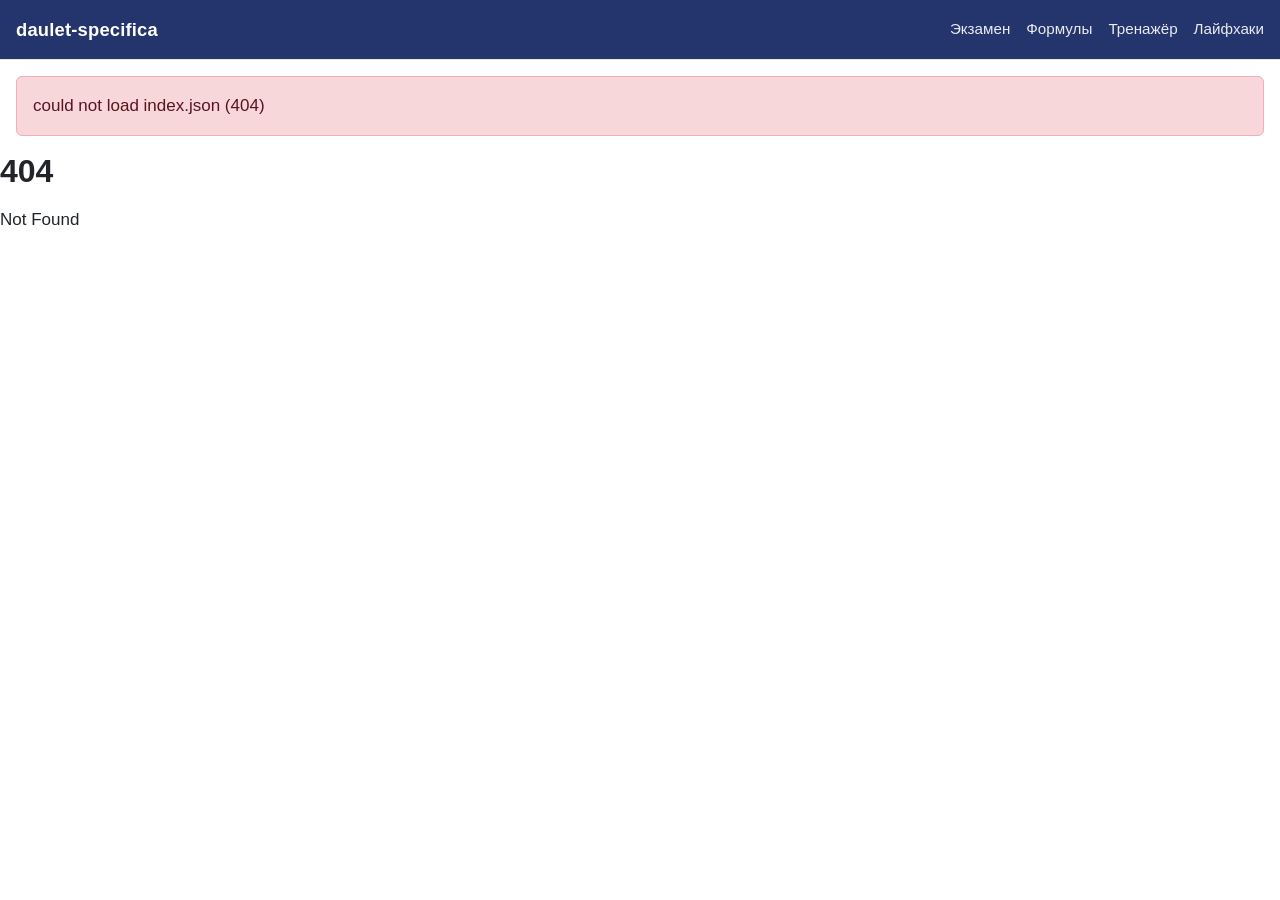
==== index.html @ d4ef64df "Publish site" ====
<!doctype html>
<html lang="en" data-theme="light">
  <head>
    <meta charset="utf-8" />
    <meta name="viewport" content="width=device-width, initial-scale=1" />
    <link rel="icon" href="./favicon.svg" />
    <!-- Link previews (Discord, Telegram…). Crawlers don't run JS, so these live here, not in
         <svelte:head>. PUBLIC_OG_IMAGE is static/og-image.png's absolute URL, set at build; left
         empty (as in local builds), the prerender crawler skips it. -->
    <meta property="og:type" content="website" />
    <meta property="og:title" content="daulet-specifica" />
    <meta property="og:image" content="https://kainar24.github.io/daulet-specifica/og-image.png" />
    <meta property="og:image:width" content="512" />
    <meta property="og:image:height" content="512" />
    <meta name="twitter:card" content="summary" />
    <link href="./_app/immutable/entry/start.QnSWye9I.js" rel="modulepreload">
		<link href="./_app/immutable/chunks/Dwfw7qOH.js" rel="modulepreload">
		<link href="./_app/immutable/chunks/CNjEjHA9.js" rel="modulepreload">
		<link href="./_app/immutable/entry/app.BD55hgp5.js" rel="modulepreload">
		<link href="./_app/immutable/chunks/xihTtKlq.js" rel="modulepreload">
		<link href="./_app/immutable/nodes/0.CgSrofil.js" rel="modulepreload">
		<link href="./_app/immutable/chunks/RUrLkUuN.js" rel="modulepreload">
		<link href="./_app/immutable/chunks/Dosb0t3t.js" rel="modulepreload">
		<link href="./_app/immutable/nodes/2.zopJd5IR.js" rel="modulepreload">
		<link href="./_app/immutable/chunks/DKCl7ikB.js" rel="modulepreload">
		<link href="./_app/immutable/chunks/DTXL7xUx.js" rel="modulepreload">
		<link href="./_app/immutable/chunks/BhuxrVFD.js" rel="modulepreload">
		<link href="./_app/immutable/chunks/C0cjM89F.js" rel="modulepreload">
		
		<link href="./_app/immutable/assets/0.ljXB4p6k.css" rel="stylesheet">
		<link href="./_app/immutable/assets/Page.CqtjilkD.css" rel="stylesheet">
		<link href="./_app/immutable/assets/2.F4oOPaHE.css" rel="stylesheet">
  </head>
  <body class="pt-theme-moodle" data-sveltekit-preload-data="hover">
    <div style="display: contents">
			<script>
				{
					__sveltekit_1436859 = {
						base: new URL(".", location).pathname.slice(0, -1),
						assets: "/daulet-specifica"
					};

					const element = document.currentScript.parentElement;

					Promise.all([
						import("./_app/immutable/entry/start.QnSWye9I.js"),
						import("./_app/immutable/entry/app.BD55hgp5.js")
					]).then(([kit, app]) => {
						kit.start(app, element);
					});
				}
			</script>
		</div>
  </body>
</html>
---- _app/immutable/assets/0.ljXB4p6k.css ----
@font-face{font-display:block;font-family:KaTeX_AMS;font-style:normal;font-weight:400;src:url(./KaTeX_AMS-Regular.BQhdFMY1.woff2)format("woff2"),url(./KaTeX_AMS-Regular.DMm9YOAa.woff)format("woff"),url(./KaTeX_AMS-Regular.DRggAlZN.ttf)format("truetype")}@font-face{font-display:block;font-family:KaTeX_Caligraphic;font-style:normal;font-weight:700;src:url(./KaTeX_Caligraphic-Bold.Dq_IR9rO.woff2)format("woff2"),url(./KaTeX_Caligraphic-Bold.BEiXGLvX.woff)format("woff"),url(./KaTeX_Caligraphic-Bold.ATXxdsX0.ttf)format("truetype")}@font-face{font-display:block;font-family:KaTeX_Caligraphic;font-style:normal;font-weight:400;src:url(./KaTeX_Caligraphic-Regular.Di6jR-x-.woff2)format("woff2"),url(./KaTeX_Caligraphic-Regular.CTRA-rTL.woff)format("woff"),url(./KaTeX_Caligraphic-Regular.wX97UBjC.ttf)format("truetype")}@font-face{font-display:block;font-family:KaTeX_Fraktur;font-style:normal;font-weight:700;src:url(./KaTeX_Fraktur-Bold.CL6g_b3V.woff2)format("woff2"),url(./KaTeX_Fraktur-Bold.BsDP51OF.woff)format("woff"),url(./KaTeX_Fraktur-Bold.BdnERNNW.ttf)format("truetype")}@font-face{font-display:block;font-family:KaTeX_Fraktur;font-style:normal;font-weight:400;src:url(./KaTeX_Fraktur-Regular.CTYiF6lA.woff2)format("woff2"),url(./KaTeX_Fraktur-Regular.Dxdc4cR9.woff)format("woff"),url(./KaTeX_Fraktur-Regular.CB_wures.ttf)format("truetype")}@font-face{font-display:block;font-family:KaTeX_Main;font-style:normal;font-weight:700;src:url(./KaTeX_Main-Bold.Cx986IdX.woff2)format("woff2"),url(./KaTeX_Main-Bold.Jm3AIy58.woff)format("woff"),url(./KaTeX_Main-Bold.waoOVXN0.ttf)format("truetype")}@font-face{font-display:block;font-family:KaTeX_Main;font-style:italic;font-weight:700;src:url(./KaTeX_Main-BoldItalic.DxDJ3AOS.woff2)format("woff2"),url(./KaTeX_Main-BoldItalic.SpSLRI95.woff)format("woff"),url(./KaTeX_Main-BoldItalic.DzxPMmG6.ttf)format("truetype")}@font-face{font-display:block;font-family:KaTeX_Main;font-style:italic;font-weight:400;src:url(./KaTeX_Main-Italic.NWA7e6Wa.woff2)format("woff2"),url(./KaTeX_Main-Italic.BMLOBm91.woff)format("woff"),url(./KaTeX_Main-Italic.3WenGoN9.ttf)format("truetype")}@font-face{font-display:block;font-family:KaTeX_Main;font-style:normal;font-weight:400;src:url(./KaTeX_Main-Regular.B22Nviop.woff2)format("woff2"),url(./KaTeX_Main-Regular.Dr94JaBh.woff)format("woff"),url(./KaTeX_Main-Regular.ypZvNtVU.ttf)format("truetype")}@font-face{font-display:block;font-family:KaTeX_Math;font-style:italic;font-weight:700;src:url(./KaTeX_Math-BoldItalic.CZnvNsCZ.woff2)format("woff2"),url(./KaTeX_Math-BoldItalic.iY-2wyZ7.woff)format("woff"),url(./KaTeX_Math-BoldItalic.B3XSjfu4.ttf)format("truetype")}@font-face{font-display:block;font-family:KaTeX_Math;font-style:italic;font-weight:400;src:url(./KaTeX_Math-Italic.t53AETM-.woff2)format("woff2"),url(./KaTeX_Math-Italic.DA0__PXp.woff)format("woff"),url(./KaTeX_Math-Italic.flOr_0UB.ttf)format("truetype")}@font-face{font-display:block;font-family:KaTeX_SansSerif;font-style:normal;font-weight:700;src:url(./KaTeX_SansSerif-Bold.D1sUS0GD.woff2)format("woff2"),url(./KaTeX_SansSerif-Bold.DbIhKOiC.woff)format("woff"),url(./KaTeX_SansSerif-Bold.CFMepnvq.ttf)format("truetype")}@font-face{font-display:block;font-family:KaTeX_SansSerif;font-style:italic;font-weight:400;src:url(./KaTeX_SansSerif-Italic.C3H0VqGB.woff2)format("woff2"),url(./KaTeX_SansSerif-Italic.DN2j7dab.woff)format("woff"),url(./KaTeX_SansSerif-Italic.YYjJ1zSn.ttf)format("truetype")}@font-face{font-display:block;font-family:KaTeX_SansSerif;font-style:normal;font-weight:400;src:url(./KaTeX_SansSerif-Regular.DDBCnlJ7.woff2)format("woff2"),url(./KaTeX_SansSerif-Regular.CS6fqUqJ.woff)format("woff"),url(./KaTeX_SansSerif-Regular.BNo7hRIc.ttf)format("truetype")}@font-face{font-display:block;font-family:KaTeX_Script;font-style:normal;font-weight:400;src:url(./KaTeX_Script-Regular.D3wIWfF6.woff2)format("woff2"),url(./KaTeX_Script-Regular.D5yQViql.woff)format("woff"),url(./KaTeX_Script-Regular.C5JkGWo-.ttf)format("truetype")}@font-face{font-display:block;font-family:KaTeX_Size1;font-style:normal;font-weight:400;src:url(./KaTeX_Size1-Regular.mCD8mA8B.woff2)format("woff2"),url(./KaTeX_Size1-Regular.C195tn64.woff)format("woff"),url(./KaTeX_Size1-Regular.Dbsnue_I.ttf)format("truetype")}@font-face{font-display:block;font-family:KaTeX_Size2;font-style:normal;font-weight:400;src:url(./KaTeX_Size2-Regular.Dy4dx90m.woff2)format("woff2"),url(./KaTeX_Size2-Regular.oD1tc_U0.woff)format("woff"),url(./KaTeX_Size2-Regular.B7gKUWhC.ttf)format("truetype")}@font-face{font-display:block;font-family:KaTeX_Size3;font-style:normal;font-weight:400;src:url([data-uri])format("woff2"),url(./KaTeX_Size3-Regular.CTq5MqoE.woff)format("woff"),url(./KaTeX_Size3-Regular.DgpXs0kz.ttf)format("truetype")}@font-face{font-display:block;font-family:KaTeX_Size4;font-style:normal;font-weight:400;src:url(./KaTeX_Size4-Regular.Dl5lxZxV.woff2)format("woff2"),url(./KaTeX_Size4-Regular.BF-4gkZK.woff)format("woff"),url(./KaTeX_Size4-Regular.DWFBv043.ttf)format("truetype")}@font-face{font-display:block;font-family:KaTeX_Typewriter;font-style:normal;font-weight:400;src:url(./KaTeX_Typewriter-Regular.CO6r4hn1.woff2)format("woff2"),url(./KaTeX_Typewriter-Regular.C0xS9mPB.woff)format("woff"),url(./KaTeX_Typewriter-Regular.D3Ib7_Hf.ttf)format("truetype")}.katex{text-indent:0;text-rendering:auto;font:1.21em/1.2 KaTeX_Main,Times New Roman,serif;position:relative}.katex *{border-color:currentColor;-ms-high-contrast-adjust:none!important}.katex .katex-version:after{content:"0.18.9"}.katex .katex-mathml{clip-path:inset(50%);border:0;width:1px;height:1px;padding:0;position:absolute;overflow:hidden}.katex .katex-html>.katex-newline{display:block}.katex .katex-base{white-space:nowrap;width:min-content;position:relative}.katex .katex-base,.katex .katex-strut{display:inline-block}.katex .textbf{font-weight:700}.katex .textit{font-style:italic}.katex .textrm{font-family:KaTeX_Main}.katex .textsf{font-family:KaTeX_SansSerif}.katex .texttt{font-family:KaTeX_Typewriter}.katex .mathnormal{font-family:KaTeX_Math;font-style:italic}.katex .mathit{font-family:KaTeX_Main;font-style:italic}.katex .mathrm{font-style:normal}.katex .mathbf{font-family:KaTeX_Main;font-weight:700}.katex .boldsymbol{font-family:KaTeX_Math;font-style:italic;font-weight:700}.katex .amsrm,.katex .mathbb,.katex .textbb{font-family:KaTeX_AMS}.katex .mathcal{font-family:KaTeX_Caligraphic}.katex .mathfrak,.katex .textfrak{font-family:KaTeX_Fraktur}.katex .mathboldfrak,.katex .textboldfrak{font-family:KaTeX_Fraktur;font-weight:700}.katex .mathtt{font-family:KaTeX_Typewriter}.katex .mathscr,.katex .textscr{font-family:KaTeX_Script}.katex .mathsf,.katex .textsf{font-family:KaTeX_SansSerif}.katex .mathboldsf,.katex .textboldsf{font-family:KaTeX_SansSerif;font-weight:700}.katex .mathitsf,.katex .mathsfit,.katex .textitsf{font-family:KaTeX_SansSerif;font-style:italic}.katex .mainrm{font-family:KaTeX_Main;font-style:normal}.katex .vlist-t{border-collapse:collapse;table-layout:fixed;display:inline-table}.katex .vlist-r{display:table-row}.katex .vlist{vertical-align:bottom;display:table-cell;position:relative}.katex .vlist>span{height:0;display:block;position:relative}.katex .vlist>span>span{display:inline-block}.katex .vlist>span>.pstrut{width:0;overflow:hidden}.katex .vlist-t2{margin-right:-2px}.katex .vlist-s{vertical-align:bottom;width:2px;min-width:2px;font-size:1px;display:table-cell}.katex .katex-vbox{flex-direction:column;align-items:baseline;display:inline-flex}.katex .katex-thinbox{flex-direction:row;width:0;max-width:0;display:inline-flex}.katex .msupsub{text-align:left}.katex .mfrac>span>span{text-align:center}.katex .mfrac .frac-line{border-bottom-style:solid;width:100%;display:inline-block}.katex .katex-hdashline,.katex .katex-hline,.katex .katex-overline .overline-line,.katex .katex-rule,.katex .katex-underline .underline-line,.katex .mfrac .frac-line{min-height:1px}.katex .mspace{display:inline-block}.katex .katex-smash{line-height:0;display:inline}.katex .clap,.katex .llap,.katex .rlap{width:0;position:relative}.katex .clap>.katex-inner,.katex .llap>.katex-inner,.katex .rlap>.katex-inner{position:absolute}.katex .clap>.katex-fix,.katex .llap>.katex-fix,.katex .rlap>.katex-fix{display:inline-block}.katex .llap>.katex-inner{right:0}.katex .clap>.katex-inner,.katex .rlap>.katex-inner{left:0}.katex .clap>.katex-inner>span{margin-left:-50%;margin-right:50%}.katex .katex-rule{border:0 solid;display:inline-block;position:relative}.katex .katex-hline,.katex .katex-overline .overline-line,.katex .katex-underline .underline-line{border-bottom-style:solid;width:100%;display:inline-block}.katex .katex-hdashline{border-bottom-style:dashed;width:100%;display:inline-block}.katex .sqrt>.katex-root{margin-left:.277778em;margin-right:-.555556em}.katex .fontsize-ensurer.reset-size1.size1,.katex .katex-sizing.reset-size1.size1{font-size:1em}.katex .fontsize-ensurer.reset-size1.size2,.katex .katex-sizing.reset-size1.size2{font-size:1.2em}.katex .fontsize-ensurer.reset-size1.size3,.katex .katex-sizing.reset-size1.size3{font-size:1.4em}.katex .fontsize-ensurer.reset-size1.size4,.katex .katex-sizing.reset-size1.size4{font-size:1.6em}.katex .fontsize-ensurer.reset-size1.size5,.katex .katex-sizing.reset-size1.size5{font-size:1.8em}.katex .fontsize-ensurer.reset-size1.size6,.katex .katex-sizing.reset-size1.size6{font-size:2em}.katex .fontsize-ensurer.reset-size1.size7,.katex .katex-sizing.reset-size1.size7{font-size:2.4em}.katex .fontsize-ensurer.reset-size1.size8,.katex .katex-sizing.reset-size1.size8{font-size:2.88em}.katex .fontsize-ensurer.reset-size1.size9,.katex .katex-sizing.reset-size1.size9{font-size:3.456em}.katex .fontsize-ensurer.reset-size1.size10,.katex .katex-sizing.reset-size1.size10{font-size:4.148em}.katex .fontsize-ensurer.reset-size1.size11,.katex .katex-sizing.reset-size1.size11{font-size:4.976em}.katex .fontsize-ensurer.reset-size2.size1,.katex .katex-sizing.reset-size2.size1{font-size:.833333em}.katex .fontsize-ensurer.reset-size2.size2,.katex .katex-sizing.reset-size2.size2{font-size:1em}.katex .fontsize-ensurer.reset-size2.size3,.katex .katex-sizing.reset-size2.size3{font-size:1.16667em}.katex .fontsize-ensurer.reset-size2.size4,.katex .katex-sizing.reset-size2.size4{font-size:1.33333em}.katex .fontsize-ensurer.reset-size2.size5,.katex .katex-sizing.reset-size2.size5{font-size:1.5em}.katex .fontsize-ensurer.reset-size2.size6,.katex .katex-sizing.reset-size2.size6{font-size:1.66667em}.katex .fontsize-ensurer.reset-size2.size7,.katex .katex-sizing.reset-size2.size7{font-size:2em}.katex .fontsize-ensurer.reset-size2.size8,.katex .katex-sizing.reset-size2.size8{font-size:2.4em}.katex .fontsize-ensurer.reset-size2.size9,.katex .katex-sizing.reset-size2.size9{font-size:2.88em}.katex .fontsize-ensurer.reset-size2.size10,.katex .katex-sizing.reset-size2.size10{font-size:3.45667em}.katex .fontsize-ensurer.reset-size2.size11,.katex .katex-sizing.reset-size2.size11{font-size:4.14667em}.katex .fontsize-ensurer.reset-size3.size1,.katex .katex-sizing.reset-size3.size1{font-size:.714286em}.katex .fontsize-ensurer.reset-size3.size2,.katex .katex-sizing.reset-size3.size2{font-size:.857143em}.katex .fontsize-ensurer.reset-size3.size3,.katex .katex-sizing.reset-size3.size3{font-size:1em}.katex .fontsize-ensurer.reset-size3.size4,.katex .katex-sizing.reset-size3.size4{font-size:1.14286em}.katex .fontsize-ensurer.reset-size3.size5,.katex .katex-sizing.reset-size3.size5{font-size:1.28571em}.katex .fontsize-ensurer.reset-size3.size6,.katex .katex-sizing.reset-size3.size6{font-size:1.42857em}.katex .fontsize-ensurer.reset-size3.size7,.katex .katex-sizing.reset-size3.size7{font-size:1.71429em}.katex .fontsize-ensurer.reset-size3.size8,.katex .katex-sizing.reset-size3.size8{font-size:2.05714em}.katex .fontsize-ensurer.reset-size3.size9,.katex .katex-sizing.reset-size3.size9{font-size:2.46857em}.katex .fontsize-ensurer.reset-size3.size10,.katex .katex-sizing.reset-size3.size10{font-size:2.96286em}.katex .fontsize-ensurer.reset-size3.size11,.katex .katex-sizing.reset-size3.size11{font-size:3.55429em}.katex .fontsize-ensurer.reset-size4.size1,.katex .katex-sizing.reset-size4.size1{font-size:.625em}.katex .fontsize-ensurer.reset-size4.size2,.katex .katex-sizing.reset-size4.size2{font-size:.75em}.katex .fontsize-ensurer.reset-size4.size3,.katex .katex-sizing.reset-size4.size3{font-size:.875em}.katex .fontsize-ensurer.reset-size4.size4,.katex .katex-sizing.reset-size4.size4{font-size:1em}.katex .fontsize-ensurer.reset-size4.size5,.katex .katex-sizing.reset-size4.size5{font-size:1.125em}.katex .fontsize-ensurer.reset-size4.size6,.katex .katex-sizing.reset-size4.size6{font-size:1.25em}.katex .fontsize-ensurer.reset-size4.size7,.katex .katex-sizing.reset-size4.size7{font-size:1.5em}.katex .fontsize-ensurer.reset-size4.size8,.katex .katex-sizing.reset-size4.size8{font-size:1.8em}.katex .fontsize-ensurer.reset-size4.size9,.katex .katex-sizing.reset-size4.size9{font-size:2.16em}.katex .fontsize-ensurer.reset-size4.size10,.katex .katex-sizing.reset-size4.size10{font-size:2.5925em}.katex .fontsize-ensurer.reset-size4.size11,.katex .katex-sizing.reset-size4.size11{font-size:3.11em}.katex .fontsize-ensurer.reset-size5.size1,.katex .katex-sizing.reset-size5.size1{font-size:.555556em}.katex .fontsize-ensurer.reset-size5.size2,.katex .katex-sizing.reset-size5.size2{font-size:.666667em}.katex .fontsize-ensurer.reset-size5.size3,.katex .katex-sizing.reset-size5.size3{font-size:.777778em}.katex .fontsize-ensurer.reset-size5.size4,.katex .katex-sizing.reset-size5.size4{font-size:.888889em}.katex .fontsize-ensurer.reset-size5.size5,.katex .katex-sizing.reset-size5.size5{font-size:1em}.katex .fontsize-ensurer.reset-size5.size6,.katex .katex-sizing.reset-size5.size6{font-size:1.11111em}.katex .fontsize-ensurer.reset-size5.size7,.katex .katex-sizing.reset-size5.size7{font-size:1.33333em}.katex .fontsize-ensurer.reset-size5.size8,.katex .katex-sizing.reset-size5.size8{font-size:1.6em}.katex .fontsize-ensurer.reset-size5.size9,.katex .katex-sizing.reset-size5.size9{font-size:1.92em}.katex .fontsize-ensurer.reset-size5.size10,.katex .katex-sizing.reset-size5.size10{font-size:2.30444em}.katex .fontsize-ensurer.reset-size5.size11,.katex .katex-sizing.reset-size5.size11{font-size:2.76444em}.katex .fontsize-ensurer.reset-size6.size1,.katex .katex-sizing.reset-size6.size1{font-size:.5em}.katex .fontsize-ensurer.reset-size6.size2,.katex .katex-sizing.reset-size6.size2{font-size:.6em}.katex .fontsize-ensurer.reset-size6.size3,.katex .katex-sizing.reset-size6.size3{font-size:.7em}.katex .fontsize-ensurer.reset-size6.size4,.katex .katex-sizing.reset-size6.size4{font-size:.8em}.katex .fontsize-ensurer.reset-size6.size5,.katex .katex-sizing.reset-size6.size5{font-size:.9em}.katex .fontsize-ensurer.reset-size6.size6,.katex .katex-sizing.reset-size6.size6{font-size:1em}.katex .fontsize-ensurer.reset-size6.size7,.katex .katex-sizing.reset-size6.size7{font-size:1.2em}.katex .fontsize-ensurer.reset-size6.size8,.katex .katex-sizing.reset-size6.size8{font-size:1.44em}.katex .fontsize-ensurer.reset-size6.size9,.katex .katex-sizing.reset-size6.size9{font-size:1.728em}.katex .fontsize-ensurer.reset-size6.size10,.katex .katex-sizing.reset-size6.size10{font-size:2.074em}.katex .fontsize-ensurer.reset-size6.size11,.katex .katex-sizing.reset-size6.size11{font-size:2.488em}.katex .fontsize-ensurer.reset-size7.size1,.katex .katex-sizing.reset-size7.size1{font-size:.416667em}.katex .fontsize-ensurer.reset-size7.size2,.katex .katex-sizing.reset-size7.size2{font-size:.5em}.katex .fontsize-ensurer.reset-size7.size3,.katex .katex-sizing.reset-size7.size3{font-size:.583333em}.katex .fontsize-ensurer.reset-size7.size4,.katex .katex-sizing.reset-size7.size4{font-size:.666667em}.katex .fontsize-ensurer.reset-size7.size5,.katex .katex-sizing.reset-size7.size5{font-size:.75em}.katex .fontsize-ensurer.reset-size7.size6,.katex .katex-sizing.reset-size7.size6{font-size:.833333em}.katex .fontsize-ensurer.reset-size7.size7,.katex .katex-sizing.reset-size7.size7{font-size:1em}.katex .fontsize-ensurer.reset-size7.size8,.katex .katex-sizing.reset-size7.size8{font-size:1.2em}.katex .fontsize-ensurer.reset-size7.size9,.katex .katex-sizing.reset-size7.size9{font-size:1.44em}.katex .fontsize-ensurer.reset-size7.size10,.katex .katex-sizing.reset-size7.size10{font-size:1.72833em}.katex .fontsize-ensurer.reset-size7.size11,.katex .katex-sizing.reset-size7.size11{font-size:2.07333em}.katex .fontsize-ensurer.reset-size8.size1,.katex .katex-sizing.reset-size8.size1{font-size:.347222em}.katex .fontsize-ensurer.reset-size8.size2,.katex .katex-sizing.reset-size8.size2{font-size:.416667em}.katex .fontsize-ensurer.reset-size8.size3,.katex .katex-sizing.reset-size8.size3{font-size:.486111em}.katex .fontsize-ensurer.reset-size8.size4,.katex .katex-sizing.reset-size8.size4{font-size:.555556em}.katex .fontsize-ensurer.reset-size8.size5,.katex .katex-sizing.reset-size8.size5{font-size:.625em}.katex .fontsize-ensurer.reset-size8.size6,.katex .katex-sizing.reset-size8.size6{font-size:.694444em}.katex .fontsize-ensurer.reset-size8.size7,.katex .katex-sizing.reset-size8.size7{font-size:.833333em}.katex .fontsize-ensurer.reset-size8.size8,.katex .katex-sizing.reset-size8.size8{font-size:1em}.katex .fontsize-ensurer.reset-size8.size9,.katex .katex-sizing.reset-size8.size9{font-size:1.2em}.katex .fontsize-ensurer.reset-size8.size10,.katex .katex-sizing.reset-size8.size10{font-size:1.44028em}.katex .fontsize-ensurer.reset-size8.size11,.katex .katex-sizing.reset-size8.size11{font-size:1.72778em}.katex .fontsize-ensurer.reset-size9.size1,.katex .katex-sizing.reset-size9.size1{font-size:.289352em}.katex .fontsize-ensurer.reset-size9.size2,.katex .katex-sizing.reset-size9.size2{font-size:.347222em}.katex .fontsize-ensurer.reset-size9.size3,.katex .katex-sizing.reset-size9.size3{font-size:.405093em}.katex .fontsize-ensurer.reset-size9.size4,.katex .katex-sizing.reset-size9.size4{font-size:.462963em}.katex .fontsize-ensurer.reset-size9.size5,.katex .katex-sizing.reset-size9.size5{font-size:.520833em}.katex .fontsize-ensurer.reset-size9.size6,.katex .katex-sizing.reset-size9.size6{font-size:.578704em}.katex .fontsize-ensurer.reset-size9.size7,.katex .katex-sizing.reset-size9.size7{font-size:.694444em}.katex .fontsize-ensurer.reset-size9.size8,.katex .katex-sizing.reset-size9.size8{font-size:.833333em}.katex .fontsize-ensurer.reset-size9.size9,.katex .katex-sizing.reset-size9.size9{font-size:1em}.katex .fontsize-ensurer.reset-size9.size10,.katex .katex-sizing.reset-size9.size10{font-size:1.20023em}.katex .fontsize-ensurer.reset-size9.size11,.katex .katex-sizing.reset-size9.size11{font-size:1.43981em}.katex .fontsize-ensurer.reset-size10.size1,.katex .katex-sizing.reset-size10.size1{font-size:.24108em}.katex .fontsize-ensurer.reset-size10.size2,.katex .katex-sizing.reset-size10.size2{font-size:.289296em}.katex .fontsize-ensurer.reset-size10.size3,.katex .katex-sizing.reset-size10.size3{font-size:.337512em}.katex .fontsize-ensurer.reset-size10.size4,.katex .katex-sizing.reset-size10.size4{font-size:.385728em}.katex .fontsize-ensurer.reset-size10.size5,.katex .katex-sizing.reset-size10.size5{font-size:.433944em}.katex .fontsize-ensurer.reset-size10.size6,.katex .katex-sizing.reset-size10.size6{font-size:.48216em}.katex .fontsize-ensurer.reset-size10.size7,.katex .katex-sizing.reset-size10.size7{font-size:.578592em}.katex .fontsize-ensurer.reset-size10.size8,.katex .katex-sizing.reset-size10.size8{font-size:.694311em}.katex .fontsize-ensurer.reset-size10.size9,.katex .katex-sizing.reset-size10.size9{font-size:.833173em}.katex .fontsize-ensurer.reset-size10.size10,.katex .katex-sizing.reset-size10.size10{font-size:1em}.katex .fontsize-ensurer.reset-size10.size11,.katex .katex-sizing.reset-size10.size11{font-size:1.19961em}.katex .fontsize-ensurer.reset-size11.size1,.katex .katex-sizing.reset-size11.size1{font-size:.200965em}.katex .fontsize-ensurer.reset-size11.size2,.katex .katex-sizing.reset-size11.size2{font-size:.241158em}.katex .fontsize-ensurer.reset-size11.size3,.katex .katex-sizing.reset-size11.size3{font-size:.281351em}.katex .fontsize-ensurer.reset-size11.size4,.katex .katex-sizing.reset-size11.size4{font-size:.321543em}.katex .fontsize-ensurer.reset-size11.size5,.katex .katex-sizing.reset-size11.size5{font-size:.361736em}.katex .fontsize-ensurer.reset-size11.size6,.katex .katex-sizing.reset-size11.size6{font-size:.401929em}.katex .fontsize-ensurer.reset-size11.size7,.katex .katex-sizing.reset-size11.size7{font-size:.482315em}.katex .fontsize-ensurer.reset-size11.size8,.katex .katex-sizing.reset-size11.size8{font-size:.578778em}.katex .fontsize-ensurer.reset-size11.size9,.katex .katex-sizing.reset-size11.size9{font-size:.694534em}.katex .fontsize-ensurer.reset-size11.size10,.katex .katex-sizing.reset-size11.size10{font-size:.833601em}.katex .fontsize-ensurer.reset-size11.size11,.katex .katex-sizing.reset-size11.size11{font-size:1em}.katex .delimsizing.size1{font-family:KaTeX_Size1}.katex .delimsizing.size2{font-family:KaTeX_Size2}.katex .delimsizing.size3{font-family:KaTeX_Size3}.katex .delimsizing.size4{font-family:KaTeX_Size4}.katex .delimsizing.mult .delim-size1>span{font-family:KaTeX_Size1}.katex .delimsizing.mult .delim-size4>span{font-family:KaTeX_Size4}.katex .nulldelimiter{width:.12em;display:inline-block}.katex .delimcenter,.katex .op-symbol{position:relative}.katex .op-symbol.small-op{font-family:KaTeX_Size1}.katex .op-symbol.large-op{font-family:KaTeX_Size2}.katex .katex-accent>.vlist-t,.katex .op-limits>.vlist-t{text-align:center}.katex .katex-accent .accent-body{position:relative}.katex .katex-accent .accent-body:not(.accent-full){width:0}.katex .katex-overlay{display:block}.katex .mtable .vertical-separator{min-width:1px;display:inline-block}.katex .mtable .arraycolsep{display:inline-block}.katex .mtable .col-align-c>.vlist-t{text-align:center}.katex .mtable .col-align-l>.vlist-t{text-align:left}.katex .mtable .col-align-r>.vlist-t{text-align:right}.katex .svg-align{text-align:left}.katex svg{fill:currentColor;stroke:currentColor;height:inherit;width:100%;display:block;position:absolute}.katex svg path{stroke:none}.katex svg{fill-rule:nonzero;fill-opacity:1;stroke-width:1px;stroke-linecap:butt;stroke-linejoin:miter;stroke-miterlimit:4;stroke-dasharray:none;stroke-dashoffset:0;stroke-opacity:1}.katex img{border-style:none;min-width:0;max-width:none;min-height:0;max-height:none}.katex .katex-stretchy{width:100%;display:block;position:relative;overflow:hidden}.katex .katex-stretchy:after,.katex .katex-stretchy:before{content:""}.katex .hide-tail{width:100%;position:relative;overflow:hidden}.katex .halfarrow-left{width:50.2%;position:absolute;left:0;overflow:hidden}.katex .halfarrow-right{width:50.2%;position:absolute;right:0;overflow:hidden}.katex .brace-left{width:25.1%;position:absolute;left:0;overflow:hidden}.katex .brace-center{width:50%;position:absolute;left:25%;overflow:hidden}.katex .brace-right{width:25.1%;position:absolute;right:0;overflow:hidden}.katex .x-arrow-pad{padding:0 .5em}.katex .cd-arrow-pad{padding:0 .55556em 0 .27778em}.katex .mover,.katex .munder,.katex .x-arrow{text-align:center}.katex .boxpad{padding:0 .3em}.katex .fbox,.katex .fcolorbox{box-sizing:border-box;border:.04em solid}.katex .cancel-pad{padding:0 .2em}.katex .cancel-lap{margin-left:-.2em;margin-right:-.2em}.katex .katex-sout{border-bottom-style:solid;border-bottom-width:.08em}.katex .angl{box-sizing:border-box;border-top:.049em solid;border-right:.049em solid;margin-right:.03889em}.katex .anglpad{padding:0 .03889em}.katex .reflectbox{display:inline-block;transform:scaleX(-1)}.katex .eqn-num:before{content:"(" counter(katexEqnNo) ")";counter-increment:katexEqnNo}.katex .mml-eqn-num:before{content:"(" counter(mmlEqnNo) ")";counter-increment:mmlEqnNo}.katex .mtr-glue{width:50%}.katex .cd-vert-arrow{display:inline-block;position:relative}.katex .cd-label-left{text-align:left;display:inline-block;position:absolute;right:calc(50% + .3em)}.katex .cd-label-right{text-align:right;display:inline-block;position:absolute;left:calc(50% + .3em)}.katex-display{text-align:center;margin:1em 0;display:block}.katex-display>.katex{text-align:center;white-space:nowrap;display:block}.katex-display>.katex>.katex-html{display:block;position:relative}.katex-display>.katex>.katex-html>.katex-tag{position:absolute;right:0}.katex-display.leqno>.katex>.katex-html>.katex-tag{left:0;right:auto}.katex-display.fleqn>.katex{text-align:left;padding-left:2em}body{counter-reset:katexEqnNo mmlEqnNo}:root{--pt-bg:#fff;--pt-fg:#1d2125;--pt-muted:#5c636b;--pt-border:#c3c8cf;--pt-surface:#f5f6f8;--pt-input-bg:#fff;--pt-accent:#0f6cbf;--pt-good:#1b6e2a;--pt-good-bg:#e3f4e5;--pt-warn:#7a5300;--pt-warn-bg:#fff4d6;--pt-bad:#b3261e;--pt-bad-bg:#fbe4e2;--pt-formulation-bg:#e7f3f5;--pt-outcome-bg:#fcefdc;--pt-nav-answered:#c8d6e5;--pt-mono:ui-monospace, SFMono-Regular, Menlo, Consolas, monospace}@media (prefers-color-scheme:dark){:root:not([data-theme=light]){--pt-bg:#16181b;--pt-fg:#e6e8eb;--pt-muted:#a0a7b0;--pt-border:#3b4048;--pt-surface:#1f2226;--pt-input-bg:#111316;--pt-accent:#5aa6ea;--pt-good:#7fd08c;--pt-good-bg:#173320;--pt-warn:#f0c56a;--pt-warn-bg:#3a2e10;--pt-bad:#ff8a80;--pt-bad-bg:#3d1a18;--pt-formulation-bg:#1b2a2e;--pt-outcome-bg:#33291a;--pt-nav-answered:#2d3f55}}.pt-sr-only{clip:rect(0, 0, 0, 0);white-space:nowrap;border:0;width:1px;height:1px;margin:-1px;padding:0;position:absolute;overflow:hidden}.pt-theme-moodle{--pt-bg:#fff;--pt-fg:#212529;--pt-muted:#212529bf;--pt-border:#dee2e6;--pt-surface:#f8f9fa;--pt-input-bg:#fff;--pt-accent:#0d6efd;--pt-good:#177a4c;--pt-good-bg:#dff4d8;--pt-warn:#997404;--pt-warn-bg:#fcefdc;--pt-bad:#c6303e;--pt-bad-bg:#fdd;--pt-formulation-bg:#e7fafe;--pt-outcome-bg:#fff6da;--pt-nav-answered:#dee2e6;--pt-primary:#0d6efd;--pt-primary-hover:#0b5ed7;--pt-navy:#24346c;color:var(--pt-fg);background:var(--pt-bg);font-family:sans-serif;font-size:17px;line-height:1.5}.pt-theme-moodle .que.pt-question-card{align-items:flex-start;gap:1rem;margin:0 auto 1.8em;display:flex}.pt-theme-moodle .que.pt-question-card .info{background:#f8f9fa;border:1px solid #cad0d7;border-radius:2px;flex:0 0 7em;width:7em;padding:.5em;font-size:1em}.pt-theme-moodle .que .info h3.no{margin:0;font-size:.8em;font-weight:500;line-height:1}.pt-theme-moodle .que .info h3.no .qno{font-size:1.5em;font-weight:700}.pt-theme-moodle .que .info>div{margin-top:.7em;font-size:.8em}.pt-theme-moodle .que.pt-question-card .formulation{color:#032830;background:#e7fafe;border:1px solid #b6effb;border-radius:.375rem;margin:0 0 1rem;padding:1rem}.pt-theme-moodle .que.pt-question-card .outcome{color:#997404;background:#fff6da;border:1px solid #ffecb5;border-radius:.375rem;margin:0 0 1rem;padding:1rem}.pt-theme-moodle .que.pt-question-card .outcome .pt-feedback-details li,.pt-theme-moodle .que.pt-question-card .outcome .muted{color:inherit}@media (width<=767.98px){.pt-theme-moodle .que.pt-question-card{flex-direction:column}.pt-theme-moodle .que.pt-question-card .info{flex-basis:auto;align-self:stretch;width:auto}}.pt-theme-moodle .formulation .pt-problem{line-height:inherit;margin-bottom:1.5em}.pt-theme-moodle .que p,.pt-theme-moodle .que .pt-problem .pt-narrative{margin:0 0 .5em}.pt-theme-moodle .que .pt-problem .pt-part{margin:0 0 1.2em}.pt-theme-moodle figure.pt-figure{max-width:100%}.pt-theme-moodle .pt-figure .pt-figure-frame:not(:has(.pt-figure-overlays)){width:fit-content;max-width:100%;container-type:normal}.pt-theme-moodle .pt-figure .pt-figure-frame:not(:has(.pt-figure-overlays)) img{width:auto;max-width:100%}.pt-theme-moodle .pt-part-answer{flex-wrap:wrap;align-items:baseline;gap:.5rem;margin:.5em 0 0;display:flex}.pt-theme-moodle .pt-answer-controls{flex-wrap:wrap;align-items:center;gap:.5rem;display:inline-flex}.pt-theme-moodle .pt-part-answer>:first-child{margin-left:0}.pt-theme-moodle .pt-answer-field input{width:200px}.pt-theme-moodle :is(.pt-answer-field,.pt-unit-field) input{color:#212529;background:#fff;border:1px solid #dee2e6;border-radius:.375rem;min-width:0;padding:.375rem .75rem;font-size:1rem;line-height:1.5;transition:border-color .15s ease-in-out,box-shadow .15s ease-in-out}.pt-theme-moodle :is(.pt-answer-field,.pt-unit-field) input:focus{border-color:#86b7fe;outline:0;box-shadow:0 0 0 .25rem #0d6efd40}.pt-theme-moodle :is(.pt-answer-field,.pt-unit-field).invalid input{box-shadow:none;background-image:url("data:image/svg+xml,%3csvg xmlns='http://www.w3.org/2000/svg' viewBox='0 0 12 12' width='12' height='12' fill='none' stroke='%23dc3545'%3e%3ccircle cx='6' cy='6' r='4.5'/%3e%3cpath stroke-linejoin='round' d='M5.8 3.6h.4L6 6.5z'/%3e%3ccircle cx='6' cy='8.2' r='.6' fill='%23dc3545' stroke='none'/%3e%3c/svg%3e");background-position:right calc(.375em + .1875rem) center;background-repeat:no-repeat;background-size:calc(.75em + .375rem) calc(.75em + .375rem);border-color:#dc3545;padding-right:calc(1.5em + .75rem)}.pt-theme-moodle :is(.pt-answer-field,.pt-unit-field).invalid input:focus{box-shadow:0 0 0 .25rem #dc354540}.pt-theme-moodle :is(.pt-answer-field .pt-answer-error,.pt-unit-field .pt-unit-error){clip-path:inset(50%);white-space:nowrap;width:1px;height:1px;position:absolute;overflow:hidden}.pt-theme-moodle :is(.pt-answer-field,.pt-unit-field){position:relative}.pt-theme-moodle :is(.pt-answer-field .pt-answer-preview,.pt-unit-field .pt-unit-preview){z-index:1070;white-space:nowrap;min-height:0;display:none;position:absolute;top:calc(100% + 2px);left:0}.pt-theme-moodle :is(.pt-answer-field:focus-within .pt-answer-preview,.pt-unit-field:focus-within .pt-unit-preview):not(:empty){display:block}.pt-theme-moodle .pt-answer-field .pt-answer-preview:not(:empty){color:#212529;background:#eef;border:1px solid #88c;border-radius:3px;padding:.15rem .5rem;font-size:1.1rem}.pt-theme-moodle :is(.pt-answer-field,.pt-unit-field) input:disabled{background:#e9ecef}.pt-theme-moodle :is(.pt-answer-field,.pt-unit-field,.pt-difficulty,.pt-tooltip)[data-tooltip]{position:relative}.pt-theme-moodle :is(.pt-answer-field,.pt-unit-field,.pt-difficulty,.pt-tooltip)[data-tooltip]:before,.pt-theme-moodle :is(.pt-answer-field,.pt-unit-field,.pt-difficulty,.pt-tooltip)[data-tooltip]:after{z-index:1080;pointer-events:none;display:none;position:absolute;left:50%}.pt-theme-moodle :is(.pt-answer-field,.pt-unit-field,.pt-difficulty,.pt-tooltip)[data-tooltip]:before{content:attr(data-tooltip);opacity:.9;color:#fff;text-align:center;white-space:nowrap;background:#000;border-radius:.375rem;max-width:200px;padding:.25rem .5rem;font-size:.875rem;font-weight:400;line-height:1.5;bottom:calc(100% + .4rem);transform:translate(-50%)}.pt-theme-moodle :is(.pt-answer-field,.pt-unit-field,.pt-difficulty,.pt-tooltip)[data-tooltip]:after{content:"";border:calc(.4rem + 2px) solid #0000;border-bottom-width:0;border-top-color:color-mix(in srgb, #000 90%, var(--pt-bg));bottom:100%;transform:translate(-50%)}.pt-theme-moodle :is(.pt-answer-field,.pt-unit-field):has(>input:hover:enabled):before{display:block}.pt-theme-moodle :is(.pt-answer-field,.pt-unit-field):has(>input:hover:enabled):after{display:block}.pt-theme-moodle .pt-difficulty[data-tooltip]:hover:before,.pt-theme-moodle .pt-difficulty[data-tooltip]:hover:after{display:block}.pt-theme-moodle .pt-tooltip[data-tooltip]:before{white-space:normal;width:max-content}.pt-theme-moodle .pt-tooltip[data-tooltip]:is(:hover,:has(:focus-visible)):before,.pt-theme-moodle .pt-tooltip[data-tooltip]:is(:hover,:has(:focus-visible)):after{display:block}.pt-theme-moodle :is(nav,div).pt-nav-grid{flex-wrap:wrap;gap:6px;display:flex}.pt-theme-moodle .pt-nav-grid .pt-nav-item{color:#212529;text-align:center;vertical-align:top;white-space:nowrap;background:#fff;border:0;border-radius:3px;justify-content:center;align-items:flex-start;width:30px;height:40px;min-height:0;padding:0;font-size:14px;font-weight:400;line-height:20px;display:inline-flex;position:relative;overflow:hidden}.pt-theme-moodle .pt-nav-grid .pt-nav-item:before{content:"";z-index:1;pointer-events:none;border:1px solid;border-radius:3px;position:absolute;inset:0}.pt-theme-moodle .pt-nav-grid .pt-nav-item.current{outline:none;font-weight:400}.pt-theme-moodle .pt-nav-grid .pt-nav-item.current:before{border-width:3px}.pt-theme-moodle .pt-nav-grid .pt-nav-item.answered{background:#dee2e6}.pt-theme-moodle .pt-nav-grid .pt-nav-item:is(.correct,.partial,.incorrect,.notanswered){background-position:50% 23px;background-repeat:no-repeat;background-size:14px}.pt-theme-moodle .pt-nav-grid .pt-nav-item.correct{background-color:#dff4d8;background-image:url("data:image/svg+xml,%3csvg%20xmlns='http://www.w3.org/2000/svg'%20viewBox='0%200%20512%20512'%20preserveAspectRatio='xMinYMid%20meet'%3e%3c!--!Font%20Awesome%20Free%206.6.0%20by%20@fontawesome%20-%20https://fontawesome.com%20License%20-%20https://fontawesome.com/license/free%20Copyright%202024%20Fonticons,%20Inc.--%3e%3cpath%20fill='%23306e2d'%20d='M256%2048a208%20208%200%201%201%200%20416%20208%20208%200%201%201%200-416zm0%20464A256%20256%200%201%200%20256%200a256%20256%200%201%200%200%20512zM369%20209c9.4-9.4%209.4-24.6%200-33.9s-24.6-9.4-33.9%200l-111%20111-47-47c-9.4-9.4-24.6-9.4-33.9%200s-9.4%2024.6%200%2033.9l64%2064c9.4%209.4%2024.6%209.4%2033.9%200L369%20209z'/%3e%3c/svg%3e")}.pt-theme-moodle .pt-nav-grid .pt-nav-item.correct:before{border-color:#177a4c}.pt-theme-moodle .pt-nav-grid .pt-nav-item.partial{background-color:#fcefdc;background-image:url("data:image/svg+xml,%3csvg%20viewBox='0%200%2018%2018'%20fill='none'%20xmlns='http://www.w3.org/2000/svg'%20preserveAspectRatio='xMinYMid%20meet'%3e%3c!--%20From%20Moodle%20(https://moodle.org),%20pix/i/grade_partiallycorrect.svg.%20Copyright%20Moodle%20Pty%20Ltd%20and%20contributors;%20GPL-3.0-or-later%20(https://www.gnu.org/licenses/gpl-3.0.html).%20--%3e%3cpath%20fill-rule='evenodd'%20clip-rule='evenodd'%20d='M8.99995%200.924789C8.54359%200.924789%208.09547%200.962657%207.65871%201.03558C7.22292%201.10835%206.92862%201.52062%207.00139%201.95642C7.07416%202.39221%207.48643%202.6865%207.92222%202.61374C8.27225%202.55529%208.63223%202.52479%208.99995%202.52479C9.36767%202.52479%209.72766%202.55529%2010.0777%202.61374C10.5135%202.6865%2010.9257%202.39221%2010.9985%201.95642C11.0713%201.52062%2010.777%201.10835%2010.3412%201.03558C9.90444%200.962657%209.45631%200.924789%208.99995%200.924789ZM5.23563%203.72731C5.59531%203.47072%205.67889%202.97113%205.4223%202.61144C5.16572%202.25175%204.66613%202.16818%204.30644%202.42476C3.57396%202.94729%202.93241%203.58883%202.40989%204.32132C2.1533%204.681%202.23688%205.18059%202.59657%205.43718C2.95625%205.69377%203.45584%205.61019%203.71243%205.2505C4.13204%204.66229%204.64741%204.14692%205.23563%203.72731ZM13.6935%202.42476C13.3338%202.16818%2012.8342%202.25176%2012.5776%202.61144C12.321%202.97113%2012.4046%203.47072%2012.7643%203.72731C13.3525%204.14692%2013.8679%204.66229%2014.2875%205.2505C14.5441%205.61019%2015.0437%205.69377%2015.4033%205.43718C15.763%205.18059%2015.8466%204.68101%2015.59%204.32132C15.0675%203.58883%2014.4259%202.94729%2013.6935%202.42476ZM2.59886%207.9371C2.67163%207.50131%202.37733%207.08904%201.94154%207.01627C1.50575%206.9435%201.09347%207.23779%201.02071%207.67359C0.947779%208.11034%200.909912%208.55847%200.909912%209.01483C0.909912%209.47119%200.947779%209.91931%201.02071%2010.3561C1.09347%2010.7919%201.50575%2011.0862%201.94154%2011.0134C2.37733%2010.9406%202.67163%2010.5283%202.59886%2010.0926C2.54041%209.74253%202.50991%209.38255%202.50991%209.01483C2.50991%208.64711%202.54041%208.28712%202.59886%207.9371ZM16.9792%207.67359C16.9064%207.23779%2016.4942%206.9435%2016.0584%207.01627C15.6226%207.08904%2015.3283%207.50131%2015.401%207.9371C15.4595%208.28712%2015.49%208.64711%2015.49%209.01483C15.49%209.38255%2015.4595%209.74253%2015.401%2010.0926C15.3283%2010.5284%2015.6226%2010.9406%2016.0584%2011.0134C16.4942%2011.0862%2016.9064%2010.7919%2016.9792%2010.3561C17.0521%209.91931%2017.09%209.47119%2017.09%209.01483C17.09%208.55847%2017.0521%208.11034%2016.9792%207.67359ZM3.71243%2012.7792C3.45584%2012.4195%202.95625%2012.3359%202.59656%2012.5925C2.23688%2012.8491%202.1533%2013.3487%202.40989%2013.7083C2.93241%2014.4408%203.57396%2015.0824%204.30644%2015.6049C4.66613%2015.8615%205.16572%2015.7779%205.4223%2015.4182C5.67889%2015.0585%205.59531%2014.5589%205.23562%2014.3024C4.64741%2013.8827%204.13204%2013.3674%203.71243%2012.7792ZM15.59%2013.7083C15.8466%2013.3487%2015.763%2012.8491%2015.4033%2012.5925C15.0437%2012.3359%2014.5441%2012.4195%2014.2875%2012.7792C13.8679%2013.3674%2013.3525%2013.8827%2012.7643%2014.3024C12.4046%2014.5589%2012.321%2015.0585%2012.5776%2015.4182C12.8342%2015.7779%2013.3338%2015.8615%2013.6935%2015.6049C14.4259%2015.0824%2015.0675%2014.4408%2015.59%2013.7083ZM7.92222%2015.4159C7.48643%2015.3432%207.07416%2015.6374%207.00139%2016.0732C6.92862%2016.509%207.22291%2016.9213%207.65871%2016.9941C8.09547%2017.067%208.54359%2017.1049%208.99995%2017.1049C9.45631%2017.1049%209.90444%2017.067%2010.3412%2016.9941C10.777%2016.9213%2011.0713%2016.509%2010.9985%2016.0732C10.9257%2015.6374%2010.5135%2015.3432%2010.0777%2015.4159C9.72766%2015.4744%209.36767%2015.5049%208.99995%2015.5049C8.63223%2015.5049%208.27225%2015.4744%207.92222%2015.4159ZM12.5656%207.58051C12.8781%207.26809%2012.8781%206.76156%2012.5656%206.44914C12.2532%206.13672%2011.7467%206.13672%2011.4343%206.44914L7.99995%209.88346L6.56564%208.44914C6.25322%208.13672%205.74669%208.13672%205.43427%208.44914C5.12185%208.76156%205.12185%209.2681%205.43427%209.58051L7.43427%2011.5805C7.74669%2011.8929%208.25322%2011.8929%208.56564%2011.5805L12.5656%207.58051Z'%20fill='%2390682f'/%3e%3c/svg%3e")}.pt-theme-moodle .pt-nav-grid .pt-nav-item.partial:before{border-color:#997404}.pt-theme-moodle .pt-nav-grid .pt-nav-item.incorrect{background-color:#fdd;background-image:url("data:image/svg+xml,%3csvg%20xmlns='http://www.w3.org/2000/svg'%20viewBox='0%200%20512%20512'%20preserveAspectRatio='xMinYMid%20meet'%3e%3c!--!Font%20Awesome%20Free%206.6.0%20by%20@fontawesome%20-%20https://fontawesome.com%20License%20-%20https://fontawesome.com/license/free%20Copyright%202024%20Fonticons,%20Inc.--%3e%3cpath%20fill='%23b62c1d'%20d='M256%2048a208%20208%200%201%201%200%20416%20208%20208%200%201%201%200-416zm0%20464A256%20256%200%201%200%20256%200a256%20256%200%201%200%200%20512zM175%20175c-9.4%209.4-9.4%2024.6%200%2033.9l47%2047-47%2047c-9.4%209.4-9.4%2024.6%200%2033.9s24.6%209.4%2033.9%200l47-47%2047%2047c9.4%209.4%2024.6%209.4%2033.9%200s9.4-24.6%200-33.9l-47-47%2047-47c9.4-9.4%209.4-24.6%200-33.9s-24.6-9.4-33.9%200l-47%2047-47-47c-9.4-9.4-24.6-9.4-33.9%200z'/%3e%3c/svg%3e")}.pt-theme-moodle .pt-nav-grid .pt-nav-item.incorrect:before{border-color:#c6303e}.pt-theme-moodle .pt-nav-grid .pt-nav-item.notanswered{background-image:url("data:image/svg+xml,%3csvg%20xmlns='http://www.w3.org/2000/svg'%20viewBox='0%200%20512%20512'%20preserveAspectRatio='xMinYMid%20meet'%3e%3c!--!Font%20Awesome%20Free%206.6.0%20by%20@fontawesome%20-%20https://fontawesome.com%20License%20-%20https://fontawesome.com/license/free%20Copyright%202024%20Fonticons,%20Inc.--%3e%3cpath%20fill='%23b62c1d'%20d='M256%2048a208%20208%200%201%201%200%20416%20208%20208%200%201%201%200-416zm0%20464A256%20256%200%201%200%20256%200a256%20256%200%201%200%200%20512zM175%20175c-9.4%209.4-9.4%2024.6%200%2033.9l47%2047-47%2047c-9.4%209.4-9.4%2024.6%200%2033.9s24.6%209.4%2033.9%200l47-47%2047%2047c9.4%209.4%2024.6%209.4%2033.9%200s9.4-24.6%200-33.9l-47-47%2047-47c9.4-9.4%209.4-24.6%200-33.9s-24.6-9.4-33.9%200l-47%2047-47-47c-9.4-9.4-24.6-9.4-33.9%200z'/%3e%3c/svg%3e")}.pt-theme-moodle .pt-nav-grid .pt-nav-item.flagged:after{content:"";z-index:1;background:url("data:image/svg+xml,%3c?xml%20version='1.0'%20encoding='UTF-8'%20standalone='no'?%3e%3c!--%20From%20Moodle%20(https://moodle.org),%20pix/i/flagged.svg.%20Copyright%20Moodle%20Pty%20Ltd%20and%20contributors;%20GPL-3.0-or-later%20(https://www.gnu.org/licenses/gpl-3.0.html).%20--%3e%3c!--%20Created%20with%20Inkscape%20(http://www.inkscape.org/)%20--%3e%3csvg%20xmlns:dc='http://purl.org/dc/elements/1.1/'%20xmlns:cc='http://creativecommons.org/ns%23'%20xmlns:rdf='http://www.w3.org/1999/02/22-rdf-syntax-ns%23'%20xmlns:svg='http://www.w3.org/2000/svg'%20xmlns='http://www.w3.org/2000/svg'%20version='1.1'%20width='13'%20height='13'%20id='svg2996'%20preserveAspectRatio='xMinYMid%20meet'%3e%3cdefs%20id='defs2998'%20/%3e%3cmetadata%20id='metadata3001'%3e%3crdf:RDF%3e%3ccc:Work%20rdf:about=''%3e%3cdc:format%3eimage/svg+xml%3c/dc:format%3e%3cdc:type%20rdf:resource='http://purl.org/dc/dcmitype/StillImage'%20/%3e%3cdc:title%3e%3c/dc:title%3e%3c/cc:Work%3e%3c/rdf:RDF%3e%3c/metadata%3e%3cg%20transform='translate(0,-3)'%20id='layer1'%3e%3cpath%20d='M%200,0%2013,13%2013,0%20z'%20transform='translate(0,3)'%20id='path3006'%20style='fill:%23ea0000;fill-opacity:1;stroke:none'%20/%3e%3c/g%3e%3c/svg%3e") no-repeat;border:0;width:13px;height:13px;position:absolute;top:1px;left:16px;right:auto}.pt-theme-moodle .pt-nav-grid .pt-nav-item.current.flagged:after{top:3px;left:18px}.pt-theme-moodle .pt-flag-toggle .pt-flag-icon{fill:#000}.pt-theme-moodle .pt-nav-grid .pt-nav-item{transition:color .15s ease-in-out}.pt-theme-moodle .pt-nav-grid .pt-nav-item:is(:hover,:focus){color:#0a58ca;text-decoration:underline}.pt-theme-moodle .pt-nav-grid .pt-nav-item:focus-visible{outline:0;box-shadow:0 0 0 .25rem #0d6efd59}.pt-theme-moodle .pt-nav-grid .pt-nav-item.left-out{opacity:.4}.pt-theme-moodle .pt-nav-grid .pt-nav-item[aria-disabled=true]{cursor:not-allowed}.pt-theme-moodle .pt-nav-grid .pt-nav-item[aria-disabled=true]:hover{color:#212529;text-decoration:none}.pt-theme-moodle span.pt-countdown{color:inherit;font-weight:400}.pt-theme-moodle span.pt-countdown.low{font-weight:700}.pt-theme-moodle .que .pt-part-answer>.pt-outcome-icon{margin:0 0 0 -.5rem;line-height:1}.pt-theme-moodle .que .pt-part-answer>:is(.pt-answer-field,.pt-unit-field):has(+.pt-outcome-icon){margin-right:0}.pt-theme-moodle .que .pt-outcome-icon.correct{color:#198754}.pt-theme-moodle .que .pt-outcome-icon.incorrect{color:#dc3545}.pt-theme-moodle .que .pt-outcome-icon.partiallycorrect{color:#90682f;text-align:left;width:20px}.pt-theme-moodle .que .pt-outcome-icon.partiallycorrect svg{vertical-align:middle;width:16px;height:16px}.pt-theme-moodle .que .pt-part-outcome{color:#000;background:#fff3bf;border:1px solid #ffecb5;border-radius:.375rem;margin:.2em -.2em .5em;padding:.2em}.pt-theme-moodle .que .pt-part-outcome .pt-part-correct-answer{padding-top:6px}.pt-theme-moodle .que.pt-question-card .outcome :is(.feedback,.specificfeedback,p){margin:0 0 .5em}.pt-theme-moodle .que.pt-question-card .outcome .pt-feedback-details{font-size:inherit;margin:0;padding:0;list-style:none}.pt-theme-moodle .btn{font:inherit;text-align:center;vertical-align:middle;cursor:pointer;-webkit-user-select:none;user-select:none;border:1px solid #0000;border-radius:.375rem;padding:.375rem .75rem;font-size:1rem;line-height:1.5;text-decoration:none;transition:color .15s ease-in-out,background-color .15s ease-in-out,border-color .15s ease-in-out,box-shadow .15s ease-in-out;display:inline-block}.pt-theme-moodle .btn:focus-visible{outline:0;box-shadow:0 0 0 .25rem #0d6efd80}.pt-theme-moodle .btn:disabled,.pt-theme-moodle .btn[aria-disabled=true]{opacity:.65;pointer-events:none}.pt-theme-moodle .btn-primary{color:#fff;background:#0d6efd;border-color:#0d6efd}.pt-theme-moodle .btn-primary:hover{background:#0b5ed7;border-color:#0a58ca}.pt-theme-moodle .btn-secondary{color:#fff;background:#6c757d;border-color:#6c757d}.pt-theme-moodle .btn-secondary:hover{background:#5c636a;border-color:#565e64}.pt-theme-moodle .btn-outline-secondary{color:#6c757d;background:0 0;border-color:#6c757d}.pt-theme-moodle .btn-outline-secondary:hover{color:#fff;background:#6c757d}.pt-theme-moodle .btn-sm{border-radius:.375rem;padding:.25rem .5rem;font-size:.875rem}.pt-theme-moodle a:not(.btn){color:#0d6efd;text-decoration:none}.pt-theme-moodle a:not(.btn):hover{color:#0a58ca;text-decoration:underline}html,body{background:#fff;margin:0}body{min-height:100vh;padding-top:60px}*{box-sizing:border-box}h1,h2,h3{color:#212529;font-weight:700;line-height:1.2}h1{margin:0 0 1rem;font-size:calc(1.325rem + .9vw)}@media (width>=1200px){h1{font-size:2rem}}h2{margin:1.5rem 0 .75rem;font-size:1.40625rem}h3{font-size:1.17188rem}.navbar{z-index:1030;color:#fff;background:#24346c;border-bottom:1px solid #e8e3e3;align-items:center;gap:1.5rem;height:60px;padding:0 1rem;display:flex;position:fixed;top:0;left:0;right:0}.navbar a.brand{color:#fff;letter-spacing:.01em;font-size:1.15rem;font-weight:700;text-decoration:none}.navbar a.brand:hover{color:#fff;text-decoration:none}.navbar-links{gap:1rem;margin-left:auto;display:flex}.navbar .navbar-links a{color:#ffffffe6;font-size:.95rem;text-decoration:none}.navbar .navbar-links a:hover{color:#fff;text-decoration:underline}@media (width<=575.98px){body{padding-top:96px}.navbar{flex-direction:column;justify-content:center;align-items:stretch;gap:.25rem;height:96px}.navbar-links{justify-content:space-between;gap:.5rem;margin-left:0}}#page.drawers{flex-direction:column;min-height:calc(100vh - 60px);padding:0 3rem;display:flex}.main-inner{width:100%;margin:1.5rem auto 3rem;padding:1.5rem .5rem}@media (width>=768px){.main-inner{padding:1.5rem calc(.5rem + 15px)}}#page.narrow .main-inner{max-width:860px}.main-inner .alert{margin:0 0 1rem}.drawer{background:#f8f9fa}.drawerheader{align-items:center;height:60px;display:flex}.drawertoggle,.drawer-menu{color:#212529;background:0 0;border:0;border-radius:.375rem;justify-content:center;align-items:center;width:32px;height:32px;padding:0;font-size:16px;display:inline-flex}.drawertoggle:focus-visible,.drawer-menu:focus-visible{outline:.25rem solid #0d0f10;box-shadow:inset 0 0 0 2px #fff}.drawertoggle,.drawer-menu{cursor:pointer;transition:background-color .15s ease-in-out}.drawertoggle:hover,.drawer-menu:hover{background:#e9ecef}.drawertoggle:active,.drawer-menu:active,.drawer-menu[aria-expanded=true]{background:0 0}.drawer-left .drawertoggle{margin:0 auto 0 5px}.drawer-left .dropdown{position:relative}.drawer-left .drawer-menu{margin:0 .5rem}.dropdown-menu{z-index:1000;color:#212529;text-align:left;background:#fff padding-box padding-box;border:1px solid #0000002d;border-radius:.375rem;width:max-content;min-width:10rem;margin-top:.125rem;padding:.5rem 0;font-size:1rem;position:absolute;top:100%;right:.5rem}.dropdown-item-text{color:#212529;padding:.25rem 1rem;display:block}.drawer-right .drawertoggle{margin:0 5px 0 auto}.drawercontent{padding:.4rem}.drawer-right .block{background:#fff;border:1px solid #0000002d;border-radius:.375rem;padding:1rem}.drawer-toggles{display:none}@media (width>=768px){.drawer{z-index:1015;visibility:hidden;height:calc(100vh - 60px);transition:left .2s,right .2s,visibility .2s;position:fixed;top:60px}.drawer-left{width:285px;left:-295px}.drawer-left.show{visibility:visible;left:0}.drawer-right{width:315px;right:-325px}.drawer-right.show{visibility:visible;right:0}.drawer .drawercontent{scrollbar-width:thin;scrollbar-color:#6c757d #f8f9fa;height:calc(100% - 60px);overflow-y:auto}#page.drawers{transition:margin .2s,padding .2s}#page.drawers.show-drawer-left{margin-left:285px;padding-left:1rem}#page.drawers.show-drawer-right{margin-right:315px;padding-right:1rem}.drawer-toggles{display:block}.drawer-toggler{z-index:2;position:fixed;top:calc(60px + .7rem)}.drawer-toggler .btn{color:#212529;background:#dee2e6;border:1px solid #0000;border-radius:200px;padding:16px;font-size:1rem;line-height:1.5;transition:padding .2s;display:inline-block;box-shadow:0 .125rem .25rem #00000013}.drawer-toggler .btn:focus-visible{box-shadow:0 0 0 .25rem #0d6efd40}.drawer-toggler .btn .fa-icon{vertical-align:-.125em}.drawer-left-toggle{left:0}.drawer-left-toggle .btn{border-top-left-radius:0;border-bottom-left-radius:0;padding-left:10px;padding-right:14px}.drawer-left-toggle .btn:hover{padding-left:20px}.drawer-right-toggle{right:0}.drawer-right-toggle .btn{border-top-right-radius:0;border-bottom-right-radius:0;padding-left:14px;padding-right:10px}.drawer-right-toggle .btn:hover{padding-right:20px}}@media (width<=767.98px){#page.drawers{padding:0 1rem}.drawer{border-top:1px solid #dee2e6;margin:0 -1rem}.drawer-right{order:1}.drawer-left{order:2}.drawer .drawerheader{display:none}}.unlist,.unlist li{margin:0;padding:0;list-style:none}.courseindex .courseindex-item{border:1px solid #0000;border-radius:.375rem;padding:.5rem;display:flex}.courseindex .courseindex-item .completioninfo{min-width:24px}.courseindex .courseindex-item .courseindex-link{min-width:0;font:inherit;text-align:left;color:#212529bf;text-overflow:ellipsis;white-space:nowrap;background:0 0;border:0;flex:1;padding:0;text-decoration:none;overflow:hidden}.courseindex .courseindex-item:not(.courseindex-section-title):is(:hover,:focus-within) .courseindex-link{color:#000;cursor:pointer;text-decoration:none}.courseindex .courseindex-item.pageitem{background-color:#0d6efd}.courseindex .courseindex-item.pageitem .courseindex-link{color:#fff}.courseindex .courseindex-item.pageitem:is(:hover,:focus-within){background-color:#025ce2}.courseindex .courseindex-item.pageitem:is(:hover,:focus-within) .courseindex-link{color:#e6e6e6}.courseindex .courseindex-item .courseindex-link:focus-visible{outline:0;box-shadow:0 0 0 .25rem #0d6efd40}.courseindex .courseindex-section{border-left:3px solid #0000}.courseindex .courseindex-section-title{width:100%;font:inherit;text-align:left;color:inherit;cursor:pointer;background:0 0;margin:0}.courseindex .courseindex-section-title .courseindex-link{font-weight:700}.courseindex .courseindex-section-title:is(:hover,:focus-visible) :is(.courseindex-link,.courseindex-chevron){color:#000}.courseindex .courseindex-section-title:focus-visible{outline:0;box-shadow:0 0 0 .25rem #0d6efd40}.courseindex .courseindex-chevron{color:#212529bf;align-items:center;padding-right:4px;display:flex}.courseindex .courseindex-chevron :is(.expanded-icon,.collapsed-icon){align-items:center;margin-right:.25rem;display:flex}.courseindex .courseindex-chevron .collapsed-icon,.courseindex .courseindex-chevron.collapsed .expanded-icon{display:none}.courseindex .courseindex-chevron.collapsed .collapsed-icon{display:flex}.courseindex .icon{font-size:10px}.courseindex .courseindex-chevron .dir-rtl-hide .icon{vertical-align:-.125em}:is(.drawertoggle,.drawer-toggler .btn){position:relative}:is(.drawertoggle,.drawer-toggler .btn)[data-tooltip]:hover:after{content:attr(data-tooltip);z-index:1080;color:#fff;white-space:nowrap;opacity:.9;pointer-events:none;background:#000;border-radius:.375rem;padding:.25rem .5rem;font-size:.875rem;line-height:1.5;position:absolute}:is(.drawer-left .drawertoggle,.drawer-left-toggle .btn)[data-tooltip]:hover:after{top:50%;left:calc(100% + .4rem);transform:translateY(-50%)}:is(.drawer-right .drawertoggle,.drawer-right-toggle .btn)[data-tooltip]:hover:after{top:50%;right:calc(100% + .4rem);transform:translateY(-50%)}.block h2.card-title{margin:0;font-size:1.25rem;font-weight:500;display:inline}.block>.content{margin-top:1rem}.block .pt-nav-grid{padding-bottom:6px}.block .section-name{color:#212529bf;margin:.75rem 0 .35rem;font-size:.8rem}.block .othernav{margin:.5em 0}.block .othernav a{margin:.5em 0;display:block}.breadcrumb{flex-wrap:wrap;gap:.5rem;margin:0 0 1rem;padding:0;list-style:none;display:flex}.pt-theme-moodle .breadcrumb a{text-decoration:underline}.breadcrumb li+li:before{content:"/";color:#212529bf;margin-right:.5rem}.page-header{align-items:center;gap:.5rem;margin-bottom:calc(.5rem + 1px);padding:4px 0;display:flex}.page-header h1{margin:0}.activity-icon{width:52px;height:52px}.tertiary-navigation{margin-bottom:25px;padding-top:10px}.loading{color:#212529bf;padding:2rem}.quiz-timer-wrapper{z-index:1020;justify-content:flex-end;gap:.25rem;margin-bottom:.5rem;display:flex;position:sticky;top:65px}.quiz-timer{background:#fff;border:1px solid #dc3545;padding:.25rem .5rem}.quiz-timer .pt-countdown.low{background:color-mix(in srgb, #dc3545 calc(var(--pt-urgency,0) * 100%), #fef9f9);color:color-mix(in srgb, #fff calc(var(--pt-urgency,0) * 100%), #212529);border-radius:3px;padding:0 .25rem}.submitbtns{gap:.5rem;margin-top:1rem;display:flex}.submitbtns .next{margin-left:auto}.im-controls{flex-wrap:wrap;align-items:center;gap:.5rem;display:inline-flex}.pt-problem>.pt-answer-controls{margin-top:.75rem}.tries{color:#212529bf;font-size:.875rem}.que .info :is(.source,.difficulty){color:#212529bf;word-break:break-word;margin-top:.7em;font-size:.75em}.que .info .pt-flag-toggle{color:#0d6efd;font-size:inherit;line-height:inherit;cursor:pointer;text-align:left;background:0 0;border:0;padding:0}.que .info .pt-flag-toggle:is(:hover,:focus){color:#0a58ca;text-decoration:underline}.que .info .pt-flag-toggle:focus{outline:0;box-shadow:0 0 0 .25rem #0d6efd40}.reference-link{font-size:.875rem}.reference-figure img{max-width:100%}.generaltable{border-collapse:collapse;border-top:1px solid #dee2e6;width:100%;margin-bottom:1rem}.generaltable th,.generaltable td{text-align:left;vertical-align:top;border-top:1px solid #dee2e6;padding:.75rem}.generaltable.quizreviewsummary :is(th,td){border-bottom:1px solid #dee2e6}.generaltable.quizreviewsummary th{text-align:right;background:#f0f0f0;width:10em;padding:1px .5em 1px 1em;font-weight:700}.generaltable.quizreviewsummary td{background:#fafafa;padding:1px 1em 1px .5em}.alert{border:1px solid #0000;border-radius:.375rem;margin:1rem;padding:1rem}.alert-danger{color:#58151c;background:#f8d7da;border-color:#f1aeb5}.alert-warning{color:#664d03;background:#fff3cd;border-color:#ffe69c}.alert-info{color:#055160;background:#cff4fc;border-color:#9eeaf9}.alert-success{color:#0a3622;background:#d1e7dd;border-color:#a3cfbb}.muted{color:#212529bf}.presets{grid-template-columns:repeat(6,minmax(0,1fr));gap:.75rem;margin-bottom:.5rem;display:grid}.preset{font:inherit;text-align:left;color:inherit;cursor:pointer;background:#fff;border:1px solid #dee2e6;border-radius:.5rem;flex-direction:column;grid-column:span 2;gap:.25rem;padding:.75rem 1rem;display:flex}.preset[data-preset=exam],.preset[data-preset=nightmare]{grid-column:span 3}@media (width<=575.98px){.presets{grid-template-columns:1fr}.presets .preset{grid-column:auto}}.preset:hover{border-color:#86b7fe}.preset[aria-pressed=true]{border-color:#0d6efd;box-shadow:0 0 0 .2rem #0d6efd40}.preset strong{font-size:1.05rem}.preset span{color:#212529bf;font-size:.85rem}.custom-chip{color:#664d03;background:#fff3cd;border-radius:999px;padding:.1rem .5rem;font-size:.8rem;font-weight:600;display:inline-block}fieldset{border:1px solid #dee2e6;border-radius:.5rem;min-width:0;margin:0 0 1rem;padding:.75rem 1rem 1rem}.set-row{flex-wrap:wrap;align-items:baseline;gap:.5rem 1rem;padding:.35rem 0;display:flex}.set-row+.set-row,.set-row+details,details+.set-row{border-top:1px solid #f1f3f5}.set-row label{font-weight:600}.counts{color:#212529bf;font-size:.85rem}.sections{margin:.25rem 0 .5rem 1.6rem}.sections>summary{cursor:pointer;color:#0d6efd;font-size:.875rem;list-style:none}.sections>summary::-webkit-details-marker{display:none}.section-actions{color:#212529bf;margin-top:.15rem;font-size:.875rem}.sections>summary:before,.section-row .chevron:before,.collapsible-heading button:before{content:"";width:1.25em;height:1em;-webkit-mask:var(--chevron-right) center / contain no-repeat;-webkit-mask:var(--chevron-right) center / contain no-repeat;mask:var(--chevron-right) center / contain no-repeat;background:currentColor;margin-right:.25rem;font-size:10px;display:inline-block}.sections[open]>summary:before,.section-row .chevron[aria-expanded=true]:before,.collapsible-heading button[aria-expanded=true]:before{-webkit-mask-image:var(--chevron-down);-webkit-mask-image:var(--chevron-down);mask-image:var(--chevron-down)}:root{--chevron-right:url("data:image/svg+xml,%3Csvg xmlns='http://www.w3.org/2000/svg' viewBox='0 0 320 512'%3E%3Cpath d='M310.6 233.4c12.5 12.5 12.5 32.8 0 45.3l-192 192c-12.5 12.5-32.8 12.5-45.3 0s-12.5-32.8 0-45.3L242.7 256 73.4 86.6c-12.5-12.5-12.5-32.8 0-45.3s32.8-12.5 45.3 0l192 192z'/%3E%3C/svg%3E");--chevron-down:url("data:image/svg+xml,%3Csvg xmlns='http://www.w3.org/2000/svg' viewBox='0 0 512 512'%3E%3Cpath d='M233.4 406.6c12.5 12.5 32.8 12.5 45.3 0l192-192c12.5-12.5 12.5-32.8 0-45.3s-32.8-12.5-45.3 0L256 338.7 86.6 169.4c-12.5-12.5-32.8-12.5-45.3 0s-12.5 32.8 0 45.3l192 192z'/%3E%3C/svg%3E")}.section-tree{margin:.35rem 0 .5rem;padding:0;font-size:.9rem;list-style:none}.section-row{align-items:baseline;padding:.15rem 0;display:flex}.section-row>div{flex:1;min-width:0}.section-row label{margin-right:.35rem;font-weight:700}.section-row .chevron{color:#212529bf;cursor:pointer;background:0 0;border:0;border-radius:.375rem;align-items:center;padding:0 4px 0 0;display:inline-flex}.section-row .chevron:is(:hover,:focus){color:#000}.section-row .chevron:focus-visible{outline:0;box-shadow:0 0 0 .25rem #0d6efd40}.section-tree .problem-picker{margin:.25rem 0 .6rem calc(16.5px + .25rem)}.collapsible-heading{flex-wrap:wrap;align-items:center;gap:.5rem;display:flex}.collapsible-heading button{font:inherit;color:inherit;cursor:pointer;background:0 0;border:0;border-radius:.375rem;align-items:center;padding:0;display:inline-flex}.collapsible-heading button:before{background:#212529bf;margin-right:calc(.25rem + 4px);font-size:.6em}.collapsible-heading button:is(:hover,:focus-visible):before{background:#000}.collapsible-heading button:focus-visible{outline:0;box-shadow:0 0 0 .25rem #0d6efd40}.options{grid-template-columns:max-content 1fr;align-items:baseline;gap:.6rem 1.25rem;display:grid}.options>.label{font-size:.9375rem;font-weight:600}.options .choices{flex-wrap:wrap;align-items:baseline;gap:.35rem 1.25rem;display:flex}.options .limit{align-items:baseline;gap:.35rem;display:inline-flex}.options .hint{color:#212529bf;font-size:.8rem}@media (width<=575.98px){.options{grid-template-columns:1fr}}input[type=number].form-control{width:6rem}.form-control,.form-select{font:inherit;color:#212529;background:#fff;border:1px solid #dee2e6;border-radius:.375rem;padding:.375rem .75rem;transition:border-color .15s ease-in-out,box-shadow .15s ease-in-out}.form-control:focus,.form-select:focus{border-color:#86b7fe;outline:0;box-shadow:0 0 0 .25rem #0d6efd40}.start-summary{background:#f8f9fa;border-radius:.5rem;margin:1rem 0;padding:.75rem 1rem}.actions{flex-wrap:wrap;align-items:center;gap:.5rem;display:flex}.history-scroll{scrollbar-width:thin;scrollbar-color:#6c757d #f8f9fa;max-height:calc(100dvh - 60px - 4rem);margin-bottom:1rem;overflow-y:auto}.history-scroll .generaltable{border-collapse:separate;border-spacing:0;border-top:0;margin-bottom:0}.history-scroll thead th{z-index:1;background:#fff;border-bottom:1px solid #dee2e6;position:sticky;top:0}.history-scroll tbody tr:first-child td{border-top:0}.generaltable .nowrap{white-space:nowrap}.link-button{font:inherit;color:#0d6efd;cursor:pointer;background:0 0;border:0;padding:0}.link-button:hover{text-decoration:underline}.link-button:disabled{color:#6c757d;opacity:.65;pointer-events:none}dialog{border:1px solid #0000002d;border-radius:.5rem;max-width:32rem;padding:1.25rem;box-shadow:0 .5rem 1rem #00000026}dialog::backdrop{background:#00000080}dialog h2{margin-top:0}.import-choices{margin:0 0 1rem;padding:0;list-style:none}.import-choices li{padding:.35rem 0}.import-choices li+li{border-top:1px solid #f1f3f5}.import-choices label,dialog .merge{font-weight:600}.import-choices .counts,dialog .merge+.counts{margin:.15rem 0 0 1.6rem;display:block}dialog .merge+.counts{margin-bottom:1rem}.toast-wrapper{z-index:1051;max-width:350px;max-height:0;margin:0 auto;position:fixed;top:0;left:0;right:0}.toast-wrapper>:first-child{margin-top:1rem}.toast{pointer-events:auto;background-color:#ffffffd9;background-clip:padding-box;border:1px solid #0000002d;border-radius:.375rem;width:350px;max-width:100%;margin:0 auto;font-size:.875rem;box-shadow:0 .5rem 1rem #00000026}.toast-body{overflow-wrap:break-word;color:#1a1a1a;padding:.75rem;display:flex}.toast-body:before{content:"";width:1em;height:1em;-webkit-mask:var(--toast-icon) center / contain no-repeat;-webkit-mask:var(--toast-icon) center / contain no-repeat;mask:var(--toast-icon) center / contain no-repeat;background:currentColor;flex:none;margin:2px 5px 0 0}.toast.toast-success{color:#0f5132;--toast-icon:url("data:image/svg+xml,%3Csvg xmlns='http://www.w3.org/2000/svg' viewBox='0 0 16 16'%3E%3Cpath fill-rule='evenodd' d='M8 0a8 8 0 1 1 0 16A8 8 0 0 1 8 0zM6.7 11.6 3.5 8.4l1.2-1.2 2 2 4.6-4.6 1.2 1.2z'/%3E%3C/svg%3E");background-color:#d1e7ddf2}.toast.toast-danger{color:#842029;--toast-icon:url("data:image/svg+xml,%3Csvg xmlns='http://www.w3.org/2000/svg' viewBox='0 0 16 16'%3E%3Cpath fill-rule='evenodd' d='M8 0a8 8 0 1 1 0 16A8 8 0 0 1 8 0zM5.3 4.1 8 6.8l2.7-2.7 1.2 1.2L9.2 8l2.7 2.7-1.2 1.2L8 9.2l-2.7 2.7-1.2-1.2L6.8 8 4.1 5.3z'/%3E%3C/svg%3E");background-color:#f8d7daf2}.toast.toast-info{color:#087990;--toast-icon:url("data:image/svg+xml,%3Csvg xmlns='http://www.w3.org/2000/svg' viewBox='0 0 16 16'%3E%3Cpath fill-rule='evenodd' d='M8 0a8 8 0 1 1 0 16A8 8 0 0 1 8 0zM7 3.5h2v2H7zm.1 3.3h1.8v5.7H7.1z'/%3E%3C/svg%3E");background-color:#cff4fcf2}.toast.toast-warning{color:#997404;--toast-icon:url("data:image/svg+xml,%3Csvg xmlns='http://www.w3.org/2000/svg' viewBox='0 0 16 16'%3E%3Cpath fill-rule='evenodd' d='M8 0a8 8 0 1 1 0 16A8 8 0 0 1 8 0zM7.1 3.5h1.8V9H7.1zM7 10.6h2v2H7z'/%3E%3C/svg%3E");background-color:#fff3cdf2}.toast .btn-close{box-sizing:content-box;width:1em;height:1em;color:inherit;opacity:.5;cursor:pointer;background:url("data:image/svg+xml,%3csvg xmlns='http://www.w3.org/2000/svg' viewBox='0 0 16 16' fill='%23000'%3e%3cpath d='M.293.293a1 1 0 0 1 1.414 0L8 6.586 14.293.293a1 1 0 1 1 1.414 1.414L9.414 8l6.293 6.293a1 1 0 0 1-1.414 1.414L8 9.414l-6.293 6.293a1 1 0 0 1-1.414-1.414L6.586 8 .293 1.707a1 1 0 0 1 0-1.414z'/%3e%3c/svg%3e") 50%/1em no-repeat;border:0;border-radius:.375rem;flex:none;margin-left:auto;padding:.25em}.toast .btn-close:hover{opacity:.75}.toast .btn-close:focus-visible{opacity:1;outline:0;box-shadow:0 0 0 .25rem #0d6efd40}.study-links{gap:.75rem;margin-bottom:1rem;display:grid}@media (width>=576px){.study-links{grid-template-columns:repeat(3,1fr)}}.main-inner .study-links a{color:#212529;background:#eef1f8;border:1px solid #24346c;border-radius:.5rem;gap:.15rem;padding:.75rem 1rem;text-decoration:none;display:grid}.study-links strong{color:#24346c}.main-inner .study-links a span{font-size:.875rem}
---- _app/immutable/assets/Page.CqtjilkD.css ----
.fa-icon.svelte-tz4rsk{fill:currentColor;stroke:none;flex:none;height:1em;margin:0;display:inline-block}
---- _app/immutable/assets/2.F4oOPaHE.css ----
.pt-nav-item.svelte-bwu0af{font:inherit;cursor:pointer}.hint.svelte-bwu0af{color:#212529bf;min-height:2lh;margin:.35rem 0 0;font-size:.8rem}.blocked.svelte-bwu0af{color:#664d03}
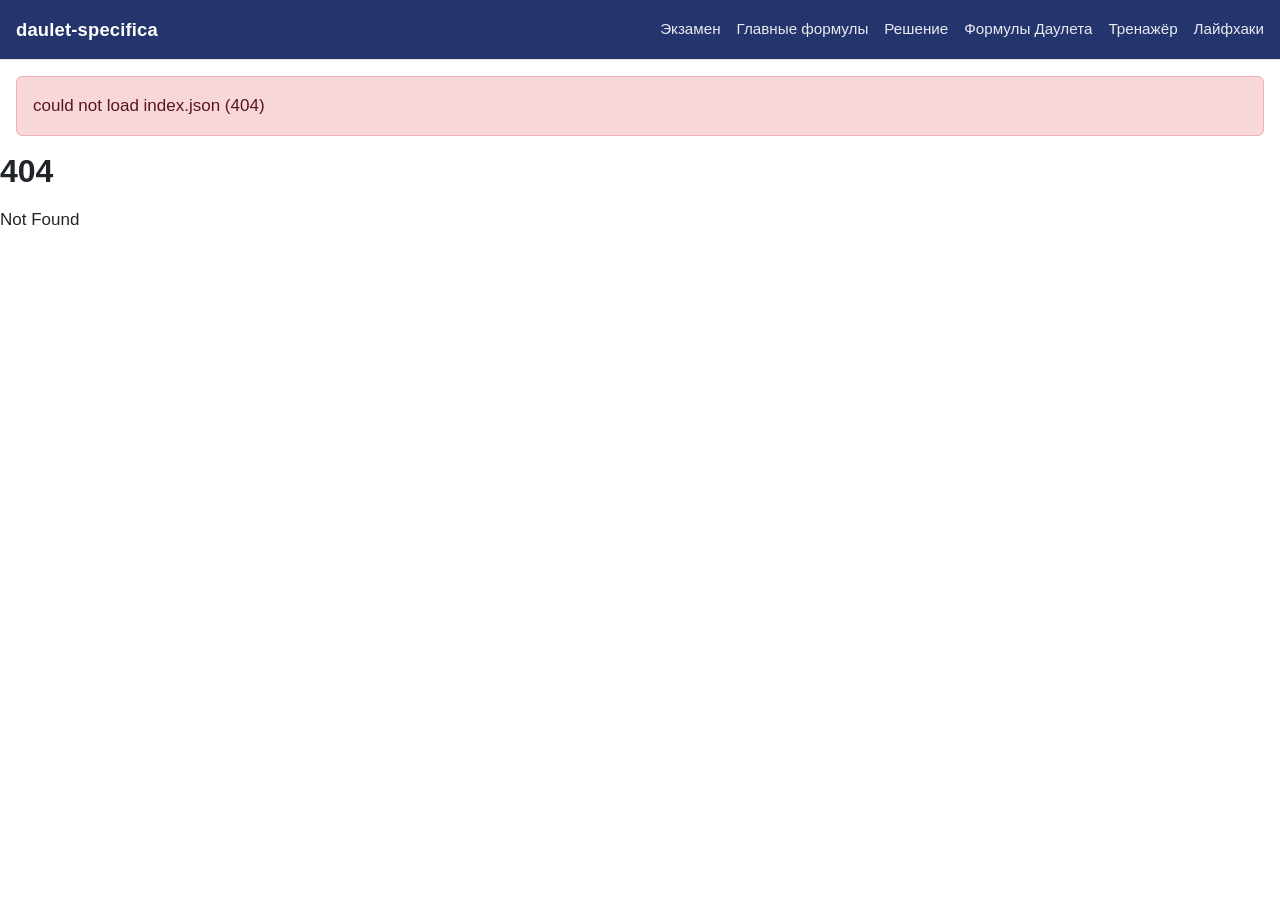
==== commit 2b8c38bf: "Publish site" ====
--- a/index.html
+++ b/index.html
@@ -13,21 +13,21 @@
     <meta property="og:image:width" content="512" />
     <meta property="og:image:height" content="512" />
     <meta name="twitter:card" content="summary" />
-    <link href="./_app/immutable/entry/start.QnSWye9I.js" rel="modulepreload">
-		<link href="./_app/immutable/chunks/Dwfw7qOH.js" rel="modulepreload">
+    <link href="./_app/immutable/entry/start.CqiC2eZr.js" rel="modulepreload">
+		<link href="./_app/immutable/chunks/kAHs5mRi.js" rel="modulepreload">
 		<link href="./_app/immutable/chunks/CNjEjHA9.js" rel="modulepreload">
-		<link href="./_app/immutable/entry/app.BD55hgp5.js" rel="modulepreload">
+		<link href="./_app/immutable/entry/app.CO2SuC29.js" rel="modulepreload">
 		<link href="./_app/immutable/chunks/xihTtKlq.js" rel="modulepreload">
-		<link href="./_app/immutable/nodes/0.CgSrofil.js" rel="modulepreload">
-		<link href="./_app/immutable/chunks/RUrLkUuN.js" rel="modulepreload">
+		<link href="./_app/immutable/nodes/0.DnKHaXtz.js" rel="modulepreload">
+		<link href="./_app/immutable/chunks/DwOyRxAa.js" rel="modulepreload">
 		<link href="./_app/immutable/chunks/Dosb0t3t.js" rel="modulepreload">
-		<link href="./_app/immutable/nodes/2.zopJd5IR.js" rel="modulepreload">
+		<link href="./_app/immutable/nodes/2.DqRiiB1B.js" rel="modulepreload">
 		<link href="./_app/immutable/chunks/DKCl7ikB.js" rel="modulepreload">
-		<link href="./_app/immutable/chunks/DTXL7xUx.js" rel="modulepreload">
-		<link href="./_app/immutable/chunks/BhuxrVFD.js" rel="modulepreload">
+		<link href="./_app/immutable/chunks/CWSMgHb-.js" rel="modulepreload">
+		<link href="./_app/immutable/chunks/IvCNwrAT.js" rel="modulepreload">
 		<link href="./_app/immutable/chunks/C0cjM89F.js" rel="modulepreload">
 		
-		<link href="./_app/immutable/assets/0.ljXB4p6k.css" rel="stylesheet">
+		<link href="./_app/immutable/assets/0.t4oPO8RI.css" rel="stylesheet">
 		<link href="./_app/immutable/assets/Page.CqtjilkD.css" rel="stylesheet">
 		<link href="./_app/immutable/assets/2.F4oOPaHE.css" rel="stylesheet">
   </head>
@@ -35,7 +35,7 @@
     <div style="display: contents">
 			<script>
 				{
-					__sveltekit_1436859 = {
+					__sveltekit_1axs3fa = {
 						base: new URL(".", location).pathname.slice(0, -1),
 						assets: "/daulet-specifica"
 					};
@@ -43,8 +43,8 @@
 					const element = document.currentScript.parentElement;
 
 					Promise.all([
-						import("./_app/immutable/entry/start.QnSWye9I.js"),
-						import("./_app/immutable/entry/app.BD55hgp5.js")
+						import("./_app/immutable/entry/start.CqiC2eZr.js"),
+						import("./_app/immutable/entry/app.CO2SuC29.js")
 					]).then(([kit, app]) => {
 						kit.start(app, element);
 					});
--- a/_app/immutable/assets/0.t4oPO8RI.css
+++ b/_app/immutable/assets/0.t4oPO8RI.css
@@ -0,0 +1 @@
+@font-face{font-display:block;font-family:KaTeX_AMS;font-style:normal;font-weight:400;src:url(./KaTeX_AMS-Regular.BQhdFMY1.woff2)format("woff2"),url(./KaTeX_AMS-Regular.DMm9YOAa.woff)format("woff"),url(./KaTeX_AMS-Regular.DRggAlZN.ttf)format("truetype")}@font-face{font-display:block;font-family:KaTeX_Caligraphic;font-style:normal;font-weight:700;src:url(./KaTeX_Caligraphic-Bold.Dq_IR9rO.woff2)format("woff2"),url(./KaTeX_Caligraphic-Bold.BEiXGLvX.woff)format("woff"),url(./KaTeX_Caligraphic-Bold.ATXxdsX0.ttf)format("truetype")}@font-face{font-display:block;font-family:KaTeX_Caligraphic;font-style:normal;font-weight:400;src:url(./KaTeX_Caligraphic-Regular.Di6jR-x-.woff2)format("woff2"),url(./KaTeX_Caligraphic-Regular.CTRA-rTL.woff)format("woff"),url(./KaTeX_Caligraphic-Regular.wX97UBjC.ttf)format("truetype")}@font-face{font-display:block;font-family:KaTeX_Fraktur;font-style:normal;font-weight:700;src:url(./KaTeX_Fraktur-Bold.CL6g_b3V.woff2)format("woff2"),url(./KaTeX_Fraktur-Bold.BsDP51OF.woff)format("woff"),url(./KaTeX_Fraktur-Bold.BdnERNNW.ttf)format("truetype")}@font-face{font-display:block;font-family:KaTeX_Fraktur;font-style:normal;font-weight:400;src:url(./KaTeX_Fraktur-Regular.CTYiF6lA.woff2)format("woff2"),url(./KaTeX_Fraktur-Regular.Dxdc4cR9.woff)format("woff"),url(./KaTeX_Fraktur-Regular.CB_wures.ttf)format("truetype")}@font-face{font-display:block;font-family:KaTeX_Main;font-style:normal;font-weight:700;src:url(./KaTeX_Main-Bold.Cx986IdX.woff2)format("woff2"),url(./KaTeX_Main-Bold.Jm3AIy58.woff)format("woff"),url(./KaTeX_Main-Bold.waoOVXN0.ttf)format("truetype")}@font-face{font-display:block;font-family:KaTeX_Main;font-style:italic;font-weight:700;src:url(./KaTeX_Main-BoldItalic.DxDJ3AOS.woff2)format("woff2"),url(./KaTeX_Main-BoldItalic.SpSLRI95.woff)format("woff"),url(./KaTeX_Main-BoldItalic.DzxPMmG6.ttf)format("truetype")}@font-face{font-display:block;font-family:KaTeX_Main;font-style:italic;font-weight:400;src:url(./KaTeX_Main-Italic.NWA7e6Wa.woff2)format("woff2"),url(./KaTeX_Main-Italic.BMLOBm91.woff)format("woff"),url(./KaTeX_Main-Italic.3WenGoN9.ttf)format("truetype")}@font-face{font-display:block;font-family:KaTeX_Main;font-style:normal;font-weight:400;src:url(./KaTeX_Main-Regular.B22Nviop.woff2)format("woff2"),url(./KaTeX_Main-Regular.Dr94JaBh.woff)format("woff"),url(./KaTeX_Main-Regular.ypZvNtVU.ttf)format("truetype")}@font-face{font-display:block;font-family:KaTeX_Math;font-style:italic;font-weight:700;src:url(./KaTeX_Math-BoldItalic.CZnvNsCZ.woff2)format("woff2"),url(./KaTeX_Math-BoldItalic.iY-2wyZ7.woff)format("woff"),url(./KaTeX_Math-BoldItalic.B3XSjfu4.ttf)format("truetype")}@font-face{font-display:block;font-family:KaTeX_Math;font-style:italic;font-weight:400;src:url(./KaTeX_Math-Italic.t53AETM-.woff2)format("woff2"),url(./KaTeX_Math-Italic.DA0__PXp.woff)format("woff"),url(./KaTeX_Math-Italic.flOr_0UB.ttf)format("truetype")}@font-face{font-display:block;font-family:KaTeX_SansSerif;font-style:normal;font-weight:700;src:url(./KaTeX_SansSerif-Bold.D1sUS0GD.woff2)format("woff2"),url(./KaTeX_SansSerif-Bold.DbIhKOiC.woff)format("woff"),url(./KaTeX_SansSerif-Bold.CFMepnvq.ttf)format("truetype")}@font-face{font-display:block;font-family:KaTeX_SansSerif;font-style:italic;font-weight:400;src:url(./KaTeX_SansSerif-Italic.C3H0VqGB.woff2)format("woff2"),url(./KaTeX_SansSerif-Italic.DN2j7dab.woff)format("woff"),url(./KaTeX_SansSerif-Italic.YYjJ1zSn.ttf)format("truetype")}@font-face{font-display:block;font-family:KaTeX_SansSerif;font-style:normal;font-weight:400;src:url(./KaTeX_SansSerif-Regular.DDBCnlJ7.woff2)format("woff2"),url(./KaTeX_SansSerif-Regular.CS6fqUqJ.woff)format("woff"),url(./KaTeX_SansSerif-Regular.BNo7hRIc.ttf)format("truetype")}@font-face{font-display:block;font-family:KaTeX_Script;font-style:normal;font-weight:400;src:url(./KaTeX_Script-Regular.D3wIWfF6.woff2)format("woff2"),url(./KaTeX_Script-Regular.D5yQViql.woff)format("woff"),url(./KaTeX_Script-Regular.C5JkGWo-.ttf)format("truetype")}@font-face{font-display:block;font-family:KaTeX_Size1;font-style:normal;font-weight:400;src:url(./KaTeX_Size1-Regular.mCD8mA8B.woff2)format("woff2"),url(./KaTeX_Size1-Regular.C195tn64.woff)format("woff"),url(./KaTeX_Size1-Regular.Dbsnue_I.ttf)format("truetype")}@font-face{font-display:block;font-family:KaTeX_Size2;font-style:normal;font-weight:400;src:url(./KaTeX_Size2-Regular.Dy4dx90m.woff2)format("woff2"),url(./KaTeX_Size2-Regular.oD1tc_U0.woff)format("woff"),url(./KaTeX_Size2-Regular.B7gKUWhC.ttf)format("truetype")}@font-face{font-display:block;font-family:KaTeX_Size3;font-style:normal;font-weight:400;src:url([data-uri])format("woff2"),url(./KaTeX_Size3-Regular.CTq5MqoE.woff)format("woff"),url(./KaTeX_Size3-Regular.DgpXs0kz.ttf)format("truetype")}@font-face{font-display:block;font-family:KaTeX_Size4;font-style:normal;font-weight:400;src:url(./KaTeX_Size4-Regular.Dl5lxZxV.woff2)format("woff2"),url(./KaTeX_Size4-Regular.BF-4gkZK.woff)format("woff"),url(./KaTeX_Size4-Regular.DWFBv043.ttf)format("truetype")}@font-face{font-display:block;font-family:KaTeX_Typewriter;font-style:normal;font-weight:400;src:url(./KaTeX_Typewriter-Regular.CO6r4hn1.woff2)format("woff2"),url(./KaTeX_Typewriter-Regular.C0xS9mPB.woff)format("woff"),url(./KaTeX_Typewriter-Regular.D3Ib7_Hf.ttf)format("truetype")}.katex{text-indent:0;text-rendering:auto;font:1.21em/1.2 KaTeX_Main,Times New Roman,serif;position:relative}.katex *{border-color:currentColor;-ms-high-contrast-adjust:none!important}.katex .katex-version:after{content:"0.18.9"}.katex .katex-mathml{clip-path:inset(50%);border:0;width:1px;height:1px;padding:0;position:absolute;overflow:hidden}.katex .katex-html>.katex-newline{display:block}.katex .katex-base{white-space:nowrap;width:min-content;position:relative}.katex .katex-base,.katex .katex-strut{display:inline-block}.katex .textbf{font-weight:700}.katex .textit{font-style:italic}.katex .textrm{font-family:KaTeX_Main}.katex .textsf{font-family:KaTeX_SansSerif}.katex .texttt{font-family:KaTeX_Typewriter}.katex .mathnormal{font-family:KaTeX_Math;font-style:italic}.katex .mathit{font-family:KaTeX_Main;font-style:italic}.katex .mathrm{font-style:normal}.katex .mathbf{font-family:KaTeX_Main;font-weight:700}.katex .boldsymbol{font-family:KaTeX_Math;font-style:italic;font-weight:700}.katex .amsrm,.katex .mathbb,.katex .textbb{font-family:KaTeX_AMS}.katex .mathcal{font-family:KaTeX_Caligraphic}.katex .mathfrak,.katex .textfrak{font-family:KaTeX_Fraktur}.katex .mathboldfrak,.katex .textboldfrak{font-family:KaTeX_Fraktur;font-weight:700}.katex .mathtt{font-family:KaTeX_Typewriter}.katex .mathscr,.katex .textscr{font-family:KaTeX_Script}.katex .mathsf,.katex .textsf{font-family:KaTeX_SansSerif}.katex .mathboldsf,.katex .textboldsf{font-family:KaTeX_SansSerif;font-weight:700}.katex .mathitsf,.katex .mathsfit,.katex .textitsf{font-family:KaTeX_SansSerif;font-style:italic}.katex .mainrm{font-family:KaTeX_Main;font-style:normal}.katex .vlist-t{border-collapse:collapse;table-layout:fixed;display:inline-table}.katex .vlist-r{display:table-row}.katex .vlist{vertical-align:bottom;display:table-cell;position:relative}.katex .vlist>span{height:0;display:block;position:relative}.katex .vlist>span>span{display:inline-block}.katex .vlist>span>.pstrut{width:0;overflow:hidden}.katex .vlist-t2{margin-right:-2px}.katex .vlist-s{vertical-align:bottom;width:2px;min-width:2px;font-size:1px;display:table-cell}.katex .katex-vbox{flex-direction:column;align-items:baseline;display:inline-flex}.katex .katex-thinbox{flex-direction:row;width:0;max-width:0;display:inline-flex}.katex .msupsub{text-align:left}.katex .mfrac>span>span{text-align:center}.katex .mfrac .frac-line{border-bottom-style:solid;width:100%;display:inline-block}.katex .katex-hdashline,.katex .katex-hline,.katex .katex-overline .overline-line,.katex .katex-rule,.katex .katex-underline .underline-line,.katex .mfrac .frac-line{min-height:1px}.katex .mspace{display:inline-block}.katex .katex-smash{line-height:0;display:inline}.katex .clap,.katex .llap,.katex .rlap{width:0;position:relative}.katex .clap>.katex-inner,.katex .llap>.katex-inner,.katex .rlap>.katex-inner{position:absolute}.katex .clap>.katex-fix,.katex .llap>.katex-fix,.katex .rlap>.katex-fix{display:inline-block}.katex .llap>.katex-inner{right:0}.katex .clap>.katex-inner,.katex .rlap>.katex-inner{left:0}.katex .clap>.katex-inner>span{margin-left:-50%;margin-right:50%}.katex .katex-rule{border:0 solid;display:inline-block;position:relative}.katex .katex-hline,.katex .katex-overline .overline-line,.katex .katex-underline .underline-line{border-bottom-style:solid;width:100%;display:inline-block}.katex .katex-hdashline{border-bottom-style:dashed;width:100%;display:inline-block}.katex .sqrt>.katex-root{margin-left:.277778em;margin-right:-.555556em}.katex .fontsize-ensurer.reset-size1.size1,.katex .katex-sizing.reset-size1.size1{font-size:1em}.katex .fontsize-ensurer.reset-size1.size2,.katex .katex-sizing.reset-size1.size2{font-size:1.2em}.katex .fontsize-ensurer.reset-size1.size3,.katex .katex-sizing.reset-size1.size3{font-size:1.4em}.katex .fontsize-ensurer.reset-size1.size4,.katex .katex-sizing.reset-size1.size4{font-size:1.6em}.katex .fontsize-ensurer.reset-size1.size5,.katex .katex-sizing.reset-size1.size5{font-size:1.8em}.katex .fontsize-ensurer.reset-size1.size6,.katex .katex-sizing.reset-size1.size6{font-size:2em}.katex .fontsize-ensurer.reset-size1.size7,.katex .katex-sizing.reset-size1.size7{font-size:2.4em}.katex .fontsize-ensurer.reset-size1.size8,.katex .katex-sizing.reset-size1.size8{font-size:2.88em}.katex .fontsize-ensurer.reset-size1.size9,.katex .katex-sizing.reset-size1.size9{font-size:3.456em}.katex .fontsize-ensurer.reset-size1.size10,.katex .katex-sizing.reset-size1.size10{font-size:4.148em}.katex .fontsize-ensurer.reset-size1.size11,.katex .katex-sizing.reset-size1.size11{font-size:4.976em}.katex .fontsize-ensurer.reset-size2.size1,.katex .katex-sizing.reset-size2.size1{font-size:.833333em}.katex .fontsize-ensurer.reset-size2.size2,.katex .katex-sizing.reset-size2.size2{font-size:1em}.katex .fontsize-ensurer.reset-size2.size3,.katex .katex-sizing.reset-size2.size3{font-size:1.16667em}.katex .fontsize-ensurer.reset-size2.size4,.katex .katex-sizing.reset-size2.size4{font-size:1.33333em}.katex .fontsize-ensurer.reset-size2.size5,.katex .katex-sizing.reset-size2.size5{font-size:1.5em}.katex .fontsize-ensurer.reset-size2.size6,.katex .katex-sizing.reset-size2.size6{font-size:1.66667em}.katex .fontsize-ensurer.reset-size2.size7,.katex .katex-sizing.reset-size2.size7{font-size:2em}.katex .fontsize-ensurer.reset-size2.size8,.katex .katex-sizing.reset-size2.size8{font-size:2.4em}.katex .fontsize-ensurer.reset-size2.size9,.katex .katex-sizing.reset-size2.size9{font-size:2.88em}.katex .fontsize-ensurer.reset-size2.size10,.katex .katex-sizing.reset-size2.size10{font-size:3.45667em}.katex .fontsize-ensurer.reset-size2.size11,.katex .katex-sizing.reset-size2.size11{font-size:4.14667em}.katex .fontsize-ensurer.reset-size3.size1,.katex .katex-sizing.reset-size3.size1{font-size:.714286em}.katex .fontsize-ensurer.reset-size3.size2,.katex .katex-sizing.reset-size3.size2{font-size:.857143em}.katex .fontsize-ensurer.reset-size3.size3,.katex .katex-sizing.reset-size3.size3{font-size:1em}.katex .fontsize-ensurer.reset-size3.size4,.katex .katex-sizing.reset-size3.size4{font-size:1.14286em}.katex .fontsize-ensurer.reset-size3.size5,.katex .katex-sizing.reset-size3.size5{font-size:1.28571em}.katex .fontsize-ensurer.reset-size3.size6,.katex .katex-sizing.reset-size3.size6{font-size:1.42857em}.katex .fontsize-ensurer.reset-size3.size7,.katex .katex-sizing.reset-size3.size7{font-size:1.71429em}.katex .fontsize-ensurer.reset-size3.size8,.katex .katex-sizing.reset-size3.size8{font-size:2.05714em}.katex .fontsize-ensurer.reset-size3.size9,.katex .katex-sizing.reset-size3.size9{font-size:2.46857em}.katex .fontsize-ensurer.reset-size3.size10,.katex .katex-sizing.reset-size3.size10{font-size:2.96286em}.katex .fontsize-ensurer.reset-size3.size11,.katex .katex-sizing.reset-size3.size11{font-size:3.55429em}.katex .fontsize-ensurer.reset-size4.size1,.katex .katex-sizing.reset-size4.size1{font-size:.625em}.katex .fontsize-ensurer.reset-size4.size2,.katex .katex-sizing.reset-size4.size2{font-size:.75em}.katex .fontsize-ensurer.reset-size4.size3,.katex .katex-sizing.reset-size4.size3{font-size:.875em}.katex .fontsize-ensurer.reset-size4.size4,.katex .katex-sizing.reset-size4.size4{font-size:1em}.katex .fontsize-ensurer.reset-size4.size5,.katex .katex-sizing.reset-size4.size5{font-size:1.125em}.katex .fontsize-ensurer.reset-size4.size6,.katex .katex-sizing.reset-size4.size6{font-size:1.25em}.katex .fontsize-ensurer.reset-size4.size7,.katex .katex-sizing.reset-size4.size7{font-size:1.5em}.katex .fontsize-ensurer.reset-size4.size8,.katex .katex-sizing.reset-size4.size8{font-size:1.8em}.katex .fontsize-ensurer.reset-size4.size9,.katex .katex-sizing.reset-size4.size9{font-size:2.16em}.katex .fontsize-ensurer.reset-size4.size10,.katex .katex-sizing.reset-size4.size10{font-size:2.5925em}.katex .fontsize-ensurer.reset-size4.size11,.katex .katex-sizing.reset-size4.size11{font-size:3.11em}.katex .fontsize-ensurer.reset-size5.size1,.katex .katex-sizing.reset-size5.size1{font-size:.555556em}.katex .fontsize-ensurer.reset-size5.size2,.katex .katex-sizing.reset-size5.size2{font-size:.666667em}.katex .fontsize-ensurer.reset-size5.size3,.katex .katex-sizing.reset-size5.size3{font-size:.777778em}.katex .fontsize-ensurer.reset-size5.size4,.katex .katex-sizing.reset-size5.size4{font-size:.888889em}.katex .fontsize-ensurer.reset-size5.size5,.katex .katex-sizing.reset-size5.size5{font-size:1em}.katex .fontsize-ensurer.reset-size5.size6,.katex .katex-sizing.reset-size5.size6{font-size:1.11111em}.katex .fontsize-ensurer.reset-size5.size7,.katex .katex-sizing.reset-size5.size7{font-size:1.33333em}.katex .fontsize-ensurer.reset-size5.size8,.katex .katex-sizing.reset-size5.size8{font-size:1.6em}.katex .fontsize-ensurer.reset-size5.size9,.katex .katex-sizing.reset-size5.size9{font-size:1.92em}.katex .fontsize-ensurer.reset-size5.size10,.katex .katex-sizing.reset-size5.size10{font-size:2.30444em}.katex .fontsize-ensurer.reset-size5.size11,.katex .katex-sizing.reset-size5.size11{font-size:2.76444em}.katex .fontsize-ensurer.reset-size6.size1,.katex .katex-sizing.reset-size6.size1{font-size:.5em}.katex .fontsize-ensurer.reset-size6.size2,.katex .katex-sizing.reset-size6.size2{font-size:.6em}.katex .fontsize-ensurer.reset-size6.size3,.katex .katex-sizing.reset-size6.size3{font-size:.7em}.katex .fontsize-ensurer.reset-size6.size4,.katex .katex-sizing.reset-size6.size4{font-size:.8em}.katex .fontsize-ensurer.reset-size6.size5,.katex .katex-sizing.reset-size6.size5{font-size:.9em}.katex .fontsize-ensurer.reset-size6.size6,.katex .katex-sizing.reset-size6.size6{font-size:1em}.katex .fontsize-ensurer.reset-size6.size7,.katex .katex-sizing.reset-size6.size7{font-size:1.2em}.katex .fontsize-ensurer.reset-size6.size8,.katex .katex-sizing.reset-size6.size8{font-size:1.44em}.katex .fontsize-ensurer.reset-size6.size9,.katex .katex-sizing.reset-size6.size9{font-size:1.728em}.katex .fontsize-ensurer.reset-size6.size10,.katex .katex-sizing.reset-size6.size10{font-size:2.074em}.katex .fontsize-ensurer.reset-size6.size11,.katex .katex-sizing.reset-size6.size11{font-size:2.488em}.katex .fontsize-ensurer.reset-size7.size1,.katex .katex-sizing.reset-size7.size1{font-size:.416667em}.katex .fontsize-ensurer.reset-size7.size2,.katex .katex-sizing.reset-size7.size2{font-size:.5em}.katex .fontsize-ensurer.reset-size7.size3,.katex .katex-sizing.reset-size7.size3{font-size:.583333em}.katex .fontsize-ensurer.reset-size7.size4,.katex .katex-sizing.reset-size7.size4{font-size:.666667em}.katex .fontsize-ensurer.reset-size7.size5,.katex .katex-sizing.reset-size7.size5{font-size:.75em}.katex .fontsize-ensurer.reset-size7.size6,.katex .katex-sizing.reset-size7.size6{font-size:.833333em}.katex .fontsize-ensurer.reset-size7.size7,.katex .katex-sizing.reset-size7.size7{font-size:1em}.katex .fontsize-ensurer.reset-size7.size8,.katex .katex-sizing.reset-size7.size8{font-size:1.2em}.katex .fontsize-ensurer.reset-size7.size9,.katex .katex-sizing.reset-size7.size9{font-size:1.44em}.katex .fontsize-ensurer.reset-size7.size10,.katex .katex-sizing.reset-size7.size10{font-size:1.72833em}.katex .fontsize-ensurer.reset-size7.size11,.katex .katex-sizing.reset-size7.size11{font-size:2.07333em}.katex .fontsize-ensurer.reset-size8.size1,.katex .katex-sizing.reset-size8.size1{font-size:.347222em}.katex .fontsize-ensurer.reset-size8.size2,.katex .katex-sizing.reset-size8.size2{font-size:.416667em}.katex .fontsize-ensurer.reset-size8.size3,.katex .katex-sizing.reset-size8.size3{font-size:.486111em}.katex .fontsize-ensurer.reset-size8.size4,.katex .katex-sizing.reset-size8.size4{font-size:.555556em}.katex .fontsize-ensurer.reset-size8.size5,.katex .katex-sizing.reset-size8.size5{font-size:.625em}.katex .fontsize-ensurer.reset-size8.size6,.katex .katex-sizing.reset-size8.size6{font-size:.694444em}.katex .fontsize-ensurer.reset-size8.size7,.katex .katex-sizing.reset-size8.size7{font-size:.833333em}.katex .fontsize-ensurer.reset-size8.size8,.katex .katex-sizing.reset-size8.size8{font-size:1em}.katex .fontsize-ensurer.reset-size8.size9,.katex .katex-sizing.reset-size8.size9{font-size:1.2em}.katex .fontsize-ensurer.reset-size8.size10,.katex .katex-sizing.reset-size8.size10{font-size:1.44028em}.katex .fontsize-ensurer.reset-size8.size11,.katex .katex-sizing.reset-size8.size11{font-size:1.72778em}.katex .fontsize-ensurer.reset-size9.size1,.katex .katex-sizing.reset-size9.size1{font-size:.289352em}.katex .fontsize-ensurer.reset-size9.size2,.katex .katex-sizing.reset-size9.size2{font-size:.347222em}.katex .fontsize-ensurer.reset-size9.size3,.katex .katex-sizing.reset-size9.size3{font-size:.405093em}.katex .fontsize-ensurer.reset-size9.size4,.katex .katex-sizing.reset-size9.size4{font-size:.462963em}.katex .fontsize-ensurer.reset-size9.size5,.katex .katex-sizing.reset-size9.size5{font-size:.520833em}.katex .fontsize-ensurer.reset-size9.size6,.katex .katex-sizing.reset-size9.size6{font-size:.578704em}.katex .fontsize-ensurer.reset-size9.size7,.katex .katex-sizing.reset-size9.size7{font-size:.694444em}.katex .fontsize-ensurer.reset-size9.size8,.katex .katex-sizing.reset-size9.size8{font-size:.833333em}.katex .fontsize-ensurer.reset-size9.size9,.katex .katex-sizing.reset-size9.size9{font-size:1em}.katex .fontsize-ensurer.reset-size9.size10,.katex .katex-sizing.reset-size9.size10{font-size:1.20023em}.katex .fontsize-ensurer.reset-size9.size11,.katex .katex-sizing.reset-size9.size11{font-size:1.43981em}.katex .fontsize-ensurer.reset-size10.size1,.katex .katex-sizing.reset-size10.size1{font-size:.24108em}.katex .fontsize-ensurer.reset-size10.size2,.katex .katex-sizing.reset-size10.size2{font-size:.289296em}.katex .fontsize-ensurer.reset-size10.size3,.katex .katex-sizing.reset-size10.size3{font-size:.337512em}.katex .fontsize-ensurer.reset-size10.size4,.katex .katex-sizing.reset-size10.size4{font-size:.385728em}.katex .fontsize-ensurer.reset-size10.size5,.katex .katex-sizing.reset-size10.size5{font-size:.433944em}.katex .fontsize-ensurer.reset-size10.size6,.katex .katex-sizing.reset-size10.size6{font-size:.48216em}.katex .fontsize-ensurer.reset-size10.size7,.katex .katex-sizing.reset-size10.size7{font-size:.578592em}.katex .fontsize-ensurer.reset-size10.size8,.katex .katex-sizing.reset-size10.size8{font-size:.694311em}.katex .fontsize-ensurer.reset-size10.size9,.katex .katex-sizing.reset-size10.size9{font-size:.833173em}.katex .fontsize-ensurer.reset-size10.size10,.katex .katex-sizing.reset-size10.size10{font-size:1em}.katex .fontsize-ensurer.reset-size10.size11,.katex .katex-sizing.reset-size10.size11{font-size:1.19961em}.katex .fontsize-ensurer.reset-size11.size1,.katex .katex-sizing.reset-size11.size1{font-size:.200965em}.katex .fontsize-ensurer.reset-size11.size2,.katex .katex-sizing.reset-size11.size2{font-size:.241158em}.katex .fontsize-ensurer.reset-size11.size3,.katex .katex-sizing.reset-size11.size3{font-size:.281351em}.katex .fontsize-ensurer.reset-size11.size4,.katex .katex-sizing.reset-size11.size4{font-size:.321543em}.katex .fontsize-ensurer.reset-size11.size5,.katex .katex-sizing.reset-size11.size5{font-size:.361736em}.katex .fontsize-ensurer.reset-size11.size6,.katex .katex-sizing.reset-size11.size6{font-size:.401929em}.katex .fontsize-ensurer.reset-size11.size7,.katex .katex-sizing.reset-size11.size7{font-size:.482315em}.katex .fontsize-ensurer.reset-size11.size8,.katex .katex-sizing.reset-size11.size8{font-size:.578778em}.katex .fontsize-ensurer.reset-size11.size9,.katex .katex-sizing.reset-size11.size9{font-size:.694534em}.katex .fontsize-ensurer.reset-size11.size10,.katex .katex-sizing.reset-size11.size10{font-size:.833601em}.katex .fontsize-ensurer.reset-size11.size11,.katex .katex-sizing.reset-size11.size11{font-size:1em}.katex .delimsizing.size1{font-family:KaTeX_Size1}.katex .delimsizing.size2{font-family:KaTeX_Size2}.katex .delimsizing.size3{font-family:KaTeX_Size3}.katex .delimsizing.size4{font-family:KaTeX_Size4}.katex .delimsizing.mult .delim-size1>span{font-family:KaTeX_Size1}.katex .delimsizing.mult .delim-size4>span{font-family:KaTeX_Size4}.katex .nulldelimiter{width:.12em;display:inline-block}.katex .delimcenter,.katex .op-symbol{position:relative}.katex .op-symbol.small-op{font-family:KaTeX_Size1}.katex .op-symbol.large-op{font-family:KaTeX_Size2}.katex .katex-accent>.vlist-t,.katex .op-limits>.vlist-t{text-align:center}.katex .katex-accent .accent-body{position:relative}.katex .katex-accent .accent-body:not(.accent-full){width:0}.katex .katex-overlay{display:block}.katex .mtable .vertical-separator{min-width:1px;display:inline-block}.katex .mtable .arraycolsep{display:inline-block}.katex .mtable .col-align-c>.vlist-t{text-align:center}.katex .mtable .col-align-l>.vlist-t{text-align:left}.katex .mtable .col-align-r>.vlist-t{text-align:right}.katex .svg-align{text-align:left}.katex svg{fill:currentColor;stroke:currentColor;height:inherit;width:100%;display:block;position:absolute}.katex svg path{stroke:none}.katex svg{fill-rule:nonzero;fill-opacity:1;stroke-width:1px;stroke-linecap:butt;stroke-linejoin:miter;stroke-miterlimit:4;stroke-dasharray:none;stroke-dashoffset:0;stroke-opacity:1}.katex img{border-style:none;min-width:0;max-width:none;min-height:0;max-height:none}.katex .katex-stretchy{width:100%;display:block;position:relative;overflow:hidden}.katex .katex-stretchy:after,.katex .katex-stretchy:before{content:""}.katex .hide-tail{width:100%;position:relative;overflow:hidden}.katex .halfarrow-left{width:50.2%;position:absolute;left:0;overflow:hidden}.katex .halfarrow-right{width:50.2%;position:absolute;right:0;overflow:hidden}.katex .brace-left{width:25.1%;position:absolute;left:0;overflow:hidden}.katex .brace-center{width:50%;position:absolute;left:25%;overflow:hidden}.katex .brace-right{width:25.1%;position:absolute;right:0;overflow:hidden}.katex .x-arrow-pad{padding:0 .5em}.katex .cd-arrow-pad{padding:0 .55556em 0 .27778em}.katex .mover,.katex .munder,.katex .x-arrow{text-align:center}.katex .boxpad{padding:0 .3em}.katex .fbox,.katex .fcolorbox{box-sizing:border-box;border:.04em solid}.katex .cancel-pad{padding:0 .2em}.katex .cancel-lap{margin-left:-.2em;margin-right:-.2em}.katex .katex-sout{border-bottom-style:solid;border-bottom-width:.08em}.katex .angl{box-sizing:border-box;border-top:.049em solid;border-right:.049em solid;margin-right:.03889em}.katex .anglpad{padding:0 .03889em}.katex .reflectbox{display:inline-block;transform:scaleX(-1)}.katex .eqn-num:before{content:"(" counter(katexEqnNo) ")";counter-increment:katexEqnNo}.katex .mml-eqn-num:before{content:"(" counter(mmlEqnNo) ")";counter-increment:mmlEqnNo}.katex .mtr-glue{width:50%}.katex .cd-vert-arrow{display:inline-block;position:relative}.katex .cd-label-left{text-align:left;display:inline-block;position:absolute;right:calc(50% + .3em)}.katex .cd-label-right{text-align:right;display:inline-block;position:absolute;left:calc(50% + .3em)}.katex-display{text-align:center;margin:1em 0;display:block}.katex-display>.katex{text-align:center;white-space:nowrap;display:block}.katex-display>.katex>.katex-html{display:block;position:relative}.katex-display>.katex>.katex-html>.katex-tag{position:absolute;right:0}.katex-display.leqno>.katex>.katex-html>.katex-tag{left:0;right:auto}.katex-display.fleqn>.katex{text-align:left;padding-left:2em}body{counter-reset:katexEqnNo mmlEqnNo}:root{--pt-bg:#fff;--pt-fg:#1d2125;--pt-muted:#5c636b;--pt-border:#c3c8cf;--pt-surface:#f5f6f8;--pt-input-bg:#fff;--pt-accent:#0f6cbf;--pt-good:#1b6e2a;--pt-good-bg:#e3f4e5;--pt-warn:#7a5300;--pt-warn-bg:#fff4d6;--pt-bad:#b3261e;--pt-bad-bg:#fbe4e2;--pt-formulation-bg:#e7f3f5;--pt-outcome-bg:#fcefdc;--pt-nav-answered:#c8d6e5;--pt-mono:ui-monospace, SFMono-Regular, Menlo, Consolas, monospace}@media (prefers-color-scheme:dark){:root:not([data-theme=light]){--pt-bg:#16181b;--pt-fg:#e6e8eb;--pt-muted:#a0a7b0;--pt-border:#3b4048;--pt-surface:#1f2226;--pt-input-bg:#111316;--pt-accent:#5aa6ea;--pt-good:#7fd08c;--pt-good-bg:#173320;--pt-warn:#f0c56a;--pt-warn-bg:#3a2e10;--pt-bad:#ff8a80;--pt-bad-bg:#3d1a18;--pt-formulation-bg:#1b2a2e;--pt-outcome-bg:#33291a;--pt-nav-answered:#2d3f55}}.pt-sr-only{clip:rect(0, 0, 0, 0);white-space:nowrap;border:0;width:1px;height:1px;margin:-1px;padding:0;position:absolute;overflow:hidden}.pt-theme-moodle{--pt-bg:#fff;--pt-fg:#212529;--pt-muted:#212529bf;--pt-border:#dee2e6;--pt-surface:#f8f9fa;--pt-input-bg:#fff;--pt-accent:#0d6efd;--pt-good:#177a4c;--pt-good-bg:#dff4d8;--pt-warn:#997404;--pt-warn-bg:#fcefdc;--pt-bad:#c6303e;--pt-bad-bg:#fdd;--pt-formulation-bg:#e7fafe;--pt-outcome-bg:#fff6da;--pt-nav-answered:#dee2e6;--pt-primary:#0d6efd;--pt-primary-hover:#0b5ed7;--pt-navy:#24346c;color:var(--pt-fg);background:var(--pt-bg);font-family:sans-serif;font-size:17px;line-height:1.5}.pt-theme-moodle .que.pt-question-card{align-items:flex-start;gap:1rem;margin:0 auto 1.8em;display:flex}.pt-theme-moodle .que.pt-question-card .info{background:#f8f9fa;border:1px solid #cad0d7;border-radius:2px;flex:0 0 7em;width:7em;padding:.5em;font-size:1em}.pt-theme-moodle .que .info h3.no{margin:0;font-size:.8em;font-weight:500;line-height:1}.pt-theme-moodle .que .info h3.no .qno{font-size:1.5em;font-weight:700}.pt-theme-moodle .que .info>div{margin-top:.7em;font-size:.8em}.pt-theme-moodle .que.pt-question-card .formulation{color:#032830;background:#e7fafe;border:1px solid #b6effb;border-radius:.375rem;margin:0 0 1rem;padding:1rem}.pt-theme-moodle .que.pt-question-card .outcome{color:#997404;background:#fff6da;border:1px solid #ffecb5;border-radius:.375rem;margin:0 0 1rem;padding:1rem}.pt-theme-moodle .que.pt-question-card .outcome .pt-feedback-details li,.pt-theme-moodle .que.pt-question-card .outcome .muted{color:inherit}@media (width<=767.98px){.pt-theme-moodle .que.pt-question-card{flex-direction:column}.pt-theme-moodle .que.pt-question-card .info{flex-basis:auto;align-self:stretch;width:auto}}.pt-theme-moodle .formulation .pt-problem{line-height:inherit;margin-bottom:1.5em}.pt-theme-moodle .que p,.pt-theme-moodle .que .pt-problem .pt-narrative{margin:0 0 .5em}.pt-theme-moodle .que .pt-problem .pt-part{margin:0 0 1.2em}.pt-theme-moodle figure.pt-figure{max-width:100%}.pt-theme-moodle .pt-figure .pt-figure-frame:not(:has(.pt-figure-overlays)){width:fit-content;max-width:100%;container-type:normal}.pt-theme-moodle .pt-figure .pt-figure-frame:not(:has(.pt-figure-overlays)) img{width:auto;max-width:100%}.pt-theme-moodle .pt-part-answer{flex-wrap:wrap;align-items:baseline;gap:.5rem;margin:.5em 0 0;display:flex}.pt-theme-moodle .pt-answer-controls{flex-wrap:wrap;align-items:center;gap:.5rem;display:inline-flex}.pt-theme-moodle .pt-part-answer>:first-child{margin-left:0}.pt-theme-moodle .pt-answer-field input{width:200px}.pt-theme-moodle :is(.pt-answer-field,.pt-unit-field) input{color:#212529;background:#fff;border:1px solid #dee2e6;border-radius:.375rem;min-width:0;padding:.375rem .75rem;font-size:1rem;line-height:1.5;transition:border-color .15s ease-in-out,box-shadow .15s ease-in-out}.pt-theme-moodle :is(.pt-answer-field,.pt-unit-field) input:focus{border-color:#86b7fe;outline:0;box-shadow:0 0 0 .25rem #0d6efd40}.pt-theme-moodle :is(.pt-answer-field,.pt-unit-field).invalid input{box-shadow:none;background-image:url("data:image/svg+xml,%3csvg xmlns='http://www.w3.org/2000/svg' viewBox='0 0 12 12' width='12' height='12' fill='none' stroke='%23dc3545'%3e%3ccircle cx='6' cy='6' r='4.5'/%3e%3cpath stroke-linejoin='round' d='M5.8 3.6h.4L6 6.5z'/%3e%3ccircle cx='6' cy='8.2' r='.6' fill='%23dc3545' stroke='none'/%3e%3c/svg%3e");background-position:right calc(.375em + .1875rem) center;background-repeat:no-repeat;background-size:calc(.75em + .375rem) calc(.75em + .375rem);border-color:#dc3545;padding-right:calc(1.5em + .75rem)}.pt-theme-moodle :is(.pt-answer-field,.pt-unit-field).invalid input:focus{box-shadow:0 0 0 .25rem #dc354540}.pt-theme-moodle :is(.pt-answer-field .pt-answer-error,.pt-unit-field .pt-unit-error){clip-path:inset(50%);white-space:nowrap;width:1px;height:1px;position:absolute;overflow:hidden}.pt-theme-moodle :is(.pt-answer-field,.pt-unit-field){position:relative}.pt-theme-moodle :is(.pt-answer-field .pt-answer-preview,.pt-unit-field .pt-unit-preview){z-index:1070;white-space:nowrap;min-height:0;display:none;position:absolute;top:calc(100% + 2px);left:0}.pt-theme-moodle :is(.pt-answer-field:focus-within .pt-answer-preview,.pt-unit-field:focus-within .pt-unit-preview):not(:empty){display:block}.pt-theme-moodle .pt-answer-field .pt-answer-preview:not(:empty){color:#212529;background:#eef;border:1px solid #88c;border-radius:3px;padding:.15rem .5rem;font-size:1.1rem}.pt-theme-moodle :is(.pt-answer-field,.pt-unit-field) input:disabled{background:#e9ecef}.pt-theme-moodle :is(.pt-answer-field,.pt-unit-field,.pt-difficulty,.pt-tooltip)[data-tooltip]{position:relative}.pt-theme-moodle :is(.pt-answer-field,.pt-unit-field,.pt-difficulty,.pt-tooltip)[data-tooltip]:before,.pt-theme-moodle :is(.pt-answer-field,.pt-unit-field,.pt-difficulty,.pt-tooltip)[data-tooltip]:after{z-index:1080;pointer-events:none;display:none;position:absolute;left:50%}.pt-theme-moodle :is(.pt-answer-field,.pt-unit-field,.pt-difficulty,.pt-tooltip)[data-tooltip]:before{content:attr(data-tooltip);opacity:.9;color:#fff;text-align:center;white-space:nowrap;background:#000;border-radius:.375rem;max-width:200px;padding:.25rem .5rem;font-size:.875rem;font-weight:400;line-height:1.5;bottom:calc(100% + .4rem);transform:translate(-50%)}.pt-theme-moodle :is(.pt-answer-field,.pt-unit-field,.pt-difficulty,.pt-tooltip)[data-tooltip]:after{content:"";border:calc(.4rem + 2px) solid #0000;border-bottom-width:0;border-top-color:color-mix(in srgb, #000 90%, var(--pt-bg));bottom:100%;transform:translate(-50%)}.pt-theme-moodle :is(.pt-answer-field,.pt-unit-field):has(>input:hover:enabled):before{display:block}.pt-theme-moodle :is(.pt-answer-field,.pt-unit-field):has(>input:hover:enabled):after{display:block}.pt-theme-moodle .pt-difficulty[data-tooltip]:hover:before,.pt-theme-moodle .pt-difficulty[data-tooltip]:hover:after{display:block}.pt-theme-moodle .pt-tooltip[data-tooltip]:before{white-space:normal;width:max-content}.pt-theme-moodle .pt-tooltip[data-tooltip]:is(:hover,:has(:focus-visible)):before,.pt-theme-moodle .pt-tooltip[data-tooltip]:is(:hover,:has(:focus-visible)):after{display:block}.pt-theme-moodle :is(nav,div).pt-nav-grid{flex-wrap:wrap;gap:6px;display:flex}.pt-theme-moodle .pt-nav-grid .pt-nav-item{color:#212529;text-align:center;vertical-align:top;white-space:nowrap;background:#fff;border:0;border-radius:3px;justify-content:center;align-items:flex-start;width:30px;height:40px;min-height:0;padding:0;font-size:14px;font-weight:400;line-height:20px;display:inline-flex;position:relative;overflow:hidden}.pt-theme-moodle .pt-nav-grid .pt-nav-item:before{content:"";z-index:1;pointer-events:none;border:1px solid;border-radius:3px;position:absolute;inset:0}.pt-theme-moodle .pt-nav-grid .pt-nav-item.current{outline:none;font-weight:400}.pt-theme-moodle .pt-nav-grid .pt-nav-item.current:before{border-width:3px}.pt-theme-moodle .pt-nav-grid .pt-nav-item.answered{background:#dee2e6}.pt-theme-moodle .pt-nav-grid .pt-nav-item:is(.correct,.partial,.incorrect,.notanswered){background-position:50% 23px;background-repeat:no-repeat;background-size:14px}.pt-theme-moodle .pt-nav-grid .pt-nav-item.correct{background-color:#dff4d8;background-image:url("data:image/svg+xml,%3csvg%20xmlns='http://www.w3.org/2000/svg'%20viewBox='0%200%20512%20512'%20preserveAspectRatio='xMinYMid%20meet'%3e%3c!--!Font%20Awesome%20Free%206.6.0%20by%20@fontawesome%20-%20https://fontawesome.com%20License%20-%20https://fontawesome.com/license/free%20Copyright%202024%20Fonticons,%20Inc.--%3e%3cpath%20fill='%23306e2d'%20d='M256%2048a208%20208%200%201%201%200%20416%20208%20208%200%201%201%200-416zm0%20464A256%20256%200%201%200%20256%200a256%20256%200%201%200%200%20512zM369%20209c9.4-9.4%209.4-24.6%200-33.9s-24.6-9.4-33.9%200l-111%20111-47-47c-9.4-9.4-24.6-9.4-33.9%200s-9.4%2024.6%200%2033.9l64%2064c9.4%209.4%2024.6%209.4%2033.9%200L369%20209z'/%3e%3c/svg%3e")}.pt-theme-moodle .pt-nav-grid .pt-nav-item.correct:before{border-color:#177a4c}.pt-theme-moodle .pt-nav-grid .pt-nav-item.partial{background-color:#fcefdc;background-image:url("data:image/svg+xml,%3csvg%20viewBox='0%200%2018%2018'%20fill='none'%20xmlns='http://www.w3.org/2000/svg'%20preserveAspectRatio='xMinYMid%20meet'%3e%3c!--%20From%20Moodle%20(https://moodle.org),%20pix/i/grade_partiallycorrect.svg.%20Copyright%20Moodle%20Pty%20Ltd%20and%20contributors;%20GPL-3.0-or-later%20(https://www.gnu.org/licenses/gpl-3.0.html).%20--%3e%3cpath%20fill-rule='evenodd'%20clip-rule='evenodd'%20d='M8.99995%200.924789C8.54359%200.924789%208.09547%200.962657%207.65871%201.03558C7.22292%201.10835%206.92862%201.52062%207.00139%201.95642C7.07416%202.39221%207.48643%202.6865%207.92222%202.61374C8.27225%202.55529%208.63223%202.52479%208.99995%202.52479C9.36767%202.52479%209.72766%202.55529%2010.0777%202.61374C10.5135%202.6865%2010.9257%202.39221%2010.9985%201.95642C11.0713%201.52062%2010.777%201.10835%2010.3412%201.03558C9.90444%200.962657%209.45631%200.924789%208.99995%200.924789ZM5.23563%203.72731C5.59531%203.47072%205.67889%202.97113%205.4223%202.61144C5.16572%202.25175%204.66613%202.16818%204.30644%202.42476C3.57396%202.94729%202.93241%203.58883%202.40989%204.32132C2.1533%204.681%202.23688%205.18059%202.59657%205.43718C2.95625%205.69377%203.45584%205.61019%203.71243%205.2505C4.13204%204.66229%204.64741%204.14692%205.23563%203.72731ZM13.6935%202.42476C13.3338%202.16818%2012.8342%202.25176%2012.5776%202.61144C12.321%202.97113%2012.4046%203.47072%2012.7643%203.72731C13.3525%204.14692%2013.8679%204.66229%2014.2875%205.2505C14.5441%205.61019%2015.0437%205.69377%2015.4033%205.43718C15.763%205.18059%2015.8466%204.68101%2015.59%204.32132C15.0675%203.58883%2014.4259%202.94729%2013.6935%202.42476ZM2.59886%207.9371C2.67163%207.50131%202.37733%207.08904%201.94154%207.01627C1.50575%206.9435%201.09347%207.23779%201.02071%207.67359C0.947779%208.11034%200.909912%208.55847%200.909912%209.01483C0.909912%209.47119%200.947779%209.91931%201.02071%2010.3561C1.09347%2010.7919%201.50575%2011.0862%201.94154%2011.0134C2.37733%2010.9406%202.67163%2010.5283%202.59886%2010.0926C2.54041%209.74253%202.50991%209.38255%202.50991%209.01483C2.50991%208.64711%202.54041%208.28712%202.59886%207.9371ZM16.9792%207.67359C16.9064%207.23779%2016.4942%206.9435%2016.0584%207.01627C15.6226%207.08904%2015.3283%207.50131%2015.401%207.9371C15.4595%208.28712%2015.49%208.64711%2015.49%209.01483C15.49%209.38255%2015.4595%209.74253%2015.401%2010.0926C15.3283%2010.5284%2015.6226%2010.9406%2016.0584%2011.0134C16.4942%2011.0862%2016.9064%2010.7919%2016.9792%2010.3561C17.0521%209.91931%2017.09%209.47119%2017.09%209.01483C17.09%208.55847%2017.0521%208.11034%2016.9792%207.67359ZM3.71243%2012.7792C3.45584%2012.4195%202.95625%2012.3359%202.59656%2012.5925C2.23688%2012.8491%202.1533%2013.3487%202.40989%2013.7083C2.93241%2014.4408%203.57396%2015.0824%204.30644%2015.6049C4.66613%2015.8615%205.16572%2015.7779%205.4223%2015.4182C5.67889%2015.0585%205.59531%2014.5589%205.23562%2014.3024C4.64741%2013.8827%204.13204%2013.3674%203.71243%2012.7792ZM15.59%2013.7083C15.8466%2013.3487%2015.763%2012.8491%2015.4033%2012.5925C15.0437%2012.3359%2014.5441%2012.4195%2014.2875%2012.7792C13.8679%2013.3674%2013.3525%2013.8827%2012.7643%2014.3024C12.4046%2014.5589%2012.321%2015.0585%2012.5776%2015.4182C12.8342%2015.7779%2013.3338%2015.8615%2013.6935%2015.6049C14.4259%2015.0824%2015.0675%2014.4408%2015.59%2013.7083ZM7.92222%2015.4159C7.48643%2015.3432%207.07416%2015.6374%207.00139%2016.0732C6.92862%2016.509%207.22291%2016.9213%207.65871%2016.9941C8.09547%2017.067%208.54359%2017.1049%208.99995%2017.1049C9.45631%2017.1049%209.90444%2017.067%2010.3412%2016.9941C10.777%2016.9213%2011.0713%2016.509%2010.9985%2016.0732C10.9257%2015.6374%2010.5135%2015.3432%2010.0777%2015.4159C9.72766%2015.4744%209.36767%2015.5049%208.99995%2015.5049C8.63223%2015.5049%208.27225%2015.4744%207.92222%2015.4159ZM12.5656%207.58051C12.8781%207.26809%2012.8781%206.76156%2012.5656%206.44914C12.2532%206.13672%2011.7467%206.13672%2011.4343%206.44914L7.99995%209.88346L6.56564%208.44914C6.25322%208.13672%205.74669%208.13672%205.43427%208.44914C5.12185%208.76156%205.12185%209.2681%205.43427%209.58051L7.43427%2011.5805C7.74669%2011.8929%208.25322%2011.8929%208.56564%2011.5805L12.5656%207.58051Z'%20fill='%2390682f'/%3e%3c/svg%3e")}.pt-theme-moodle .pt-nav-grid .pt-nav-item.partial:before{border-color:#997404}.pt-theme-moodle .pt-nav-grid .pt-nav-item.incorrect{background-color:#fdd;background-image:url("data:image/svg+xml,%3csvg%20xmlns='http://www.w3.org/2000/svg'%20viewBox='0%200%20512%20512'%20preserveAspectRatio='xMinYMid%20meet'%3e%3c!--!Font%20Awesome%20Free%206.6.0%20by%20@fontawesome%20-%20https://fontawesome.com%20License%20-%20https://fontawesome.com/license/free%20Copyright%202024%20Fonticons,%20Inc.--%3e%3cpath%20fill='%23b62c1d'%20d='M256%2048a208%20208%200%201%201%200%20416%20208%20208%200%201%201%200-416zm0%20464A256%20256%200%201%200%20256%200a256%20256%200%201%200%200%20512zM175%20175c-9.4%209.4-9.4%2024.6%200%2033.9l47%2047-47%2047c-9.4%209.4-9.4%2024.6%200%2033.9s24.6%209.4%2033.9%200l47-47%2047%2047c9.4%209.4%2024.6%209.4%2033.9%200s9.4-24.6%200-33.9l-47-47%2047-47c9.4-9.4%209.4-24.6%200-33.9s-24.6-9.4-33.9%200l-47%2047-47-47c-9.4-9.4-24.6-9.4-33.9%200z'/%3e%3c/svg%3e")}.pt-theme-moodle .pt-nav-grid .pt-nav-item.incorrect:before{border-color:#c6303e}.pt-theme-moodle .pt-nav-grid .pt-nav-item.notanswered{background-image:url("data:image/svg+xml,%3csvg%20xmlns='http://www.w3.org/2000/svg'%20viewBox='0%200%20512%20512'%20preserveAspectRatio='xMinYMid%20meet'%3e%3c!--!Font%20Awesome%20Free%206.6.0%20by%20@fontawesome%20-%20https://fontawesome.com%20License%20-%20https://fontawesome.com/license/free%20Copyright%202024%20Fonticons,%20Inc.--%3e%3cpath%20fill='%23b62c1d'%20d='M256%2048a208%20208%200%201%201%200%20416%20208%20208%200%201%201%200-416zm0%20464A256%20256%200%201%200%20256%200a256%20256%200%201%200%200%20512zM175%20175c-9.4%209.4-9.4%2024.6%200%2033.9l47%2047-47%2047c-9.4%209.4-9.4%2024.6%200%2033.9s24.6%209.4%2033.9%200l47-47%2047%2047c9.4%209.4%2024.6%209.4%2033.9%200s9.4-24.6%200-33.9l-47-47%2047-47c9.4-9.4%209.4-24.6%200-33.9s-24.6-9.4-33.9%200l-47%2047-47-47c-9.4-9.4-24.6-9.4-33.9%200z'/%3e%3c/svg%3e")}.pt-theme-moodle .pt-nav-grid .pt-nav-item.flagged:after{content:"";z-index:1;background:url("data:image/svg+xml,%3c?xml%20version='1.0'%20encoding='UTF-8'%20standalone='no'?%3e%3c!--%20From%20Moodle%20(https://moodle.org),%20pix/i/flagged.svg.%20Copyright%20Moodle%20Pty%20Ltd%20and%20contributors;%20GPL-3.0-or-later%20(https://www.gnu.org/licenses/gpl-3.0.html).%20--%3e%3c!--%20Created%20with%20Inkscape%20(http://www.inkscape.org/)%20--%3e%3csvg%20xmlns:dc='http://purl.org/dc/elements/1.1/'%20xmlns:cc='http://creativecommons.org/ns%23'%20xmlns:rdf='http://www.w3.org/1999/02/22-rdf-syntax-ns%23'%20xmlns:svg='http://www.w3.org/2000/svg'%20xmlns='http://www.w3.org/2000/svg'%20version='1.1'%20width='13'%20height='13'%20id='svg2996'%20preserveAspectRatio='xMinYMid%20meet'%3e%3cdefs%20id='defs2998'%20/%3e%3cmetadata%20id='metadata3001'%3e%3crdf:RDF%3e%3ccc:Work%20rdf:about=''%3e%3cdc:format%3eimage/svg+xml%3c/dc:format%3e%3cdc:type%20rdf:resource='http://purl.org/dc/dcmitype/StillImage'%20/%3e%3cdc:title%3e%3c/dc:title%3e%3c/cc:Work%3e%3c/rdf:RDF%3e%3c/metadata%3e%3cg%20transform='translate(0,-3)'%20id='layer1'%3e%3cpath%20d='M%200,0%2013,13%2013,0%20z'%20transform='translate(0,3)'%20id='path3006'%20style='fill:%23ea0000;fill-opacity:1;stroke:none'%20/%3e%3c/g%3e%3c/svg%3e") no-repeat;border:0;width:13px;height:13px;position:absolute;top:1px;left:16px;right:auto}.pt-theme-moodle .pt-nav-grid .pt-nav-item.current.flagged:after{top:3px;left:18px}.pt-theme-moodle .pt-flag-toggle .pt-flag-icon{fill:#000}.pt-theme-moodle .pt-nav-grid .pt-nav-item{transition:color .15s ease-in-out}.pt-theme-moodle .pt-nav-grid .pt-nav-item:is(:hover,:focus){color:#0a58ca;text-decoration:underline}.pt-theme-moodle .pt-nav-grid .pt-nav-item:focus-visible{outline:0;box-shadow:0 0 0 .25rem #0d6efd59}.pt-theme-moodle .pt-nav-grid .pt-nav-item.left-out{opacity:.4}.pt-theme-moodle .pt-nav-grid .pt-nav-item[aria-disabled=true]{cursor:not-allowed}.pt-theme-moodle .pt-nav-grid .pt-nav-item[aria-disabled=true]:hover{color:#212529;text-decoration:none}.pt-theme-moodle span.pt-countdown{color:inherit;font-weight:400}.pt-theme-moodle span.pt-countdown.low{font-weight:700}.pt-theme-moodle .que .pt-part-answer>.pt-outcome-icon{margin:0 0 0 -.5rem;line-height:1}.pt-theme-moodle .que .pt-part-answer>:is(.pt-answer-field,.pt-unit-field):has(+.pt-outcome-icon){margin-right:0}.pt-theme-moodle .que .pt-outcome-icon.correct{color:#198754}.pt-theme-moodle .que .pt-outcome-icon.incorrect{color:#dc3545}.pt-theme-moodle .que .pt-outcome-icon.partiallycorrect{color:#90682f;text-align:left;width:20px}.pt-theme-moodle .que .pt-outcome-icon.partiallycorrect svg{vertical-align:middle;width:16px;height:16px}.pt-theme-moodle .que .pt-part-outcome{color:#000;background:#fff3bf;border:1px solid #ffecb5;border-radius:.375rem;margin:.2em -.2em .5em;padding:.2em}.pt-theme-moodle .que .pt-part-outcome .pt-part-correct-answer{padding-top:6px}.pt-theme-moodle .que.pt-question-card .outcome :is(.feedback,.specificfeedback,p){margin:0 0 .5em}.pt-theme-moodle .que.pt-question-card .outcome .pt-feedback-details{font-size:inherit;margin:0;padding:0;list-style:none}.pt-theme-moodle .btn{font:inherit;text-align:center;vertical-align:middle;cursor:pointer;-webkit-user-select:none;user-select:none;border:1px solid #0000;border-radius:.375rem;padding:.375rem .75rem;font-size:1rem;line-height:1.5;text-decoration:none;transition:color .15s ease-in-out,background-color .15s ease-in-out,border-color .15s ease-in-out,box-shadow .15s ease-in-out;display:inline-block}.pt-theme-moodle .btn:focus-visible{outline:0;box-shadow:0 0 0 .25rem #0d6efd80}.pt-theme-moodle .btn:disabled,.pt-theme-moodle .btn[aria-disabled=true]{opacity:.65;pointer-events:none}.pt-theme-moodle .btn-primary{color:#fff;background:#0d6efd;border-color:#0d6efd}.pt-theme-moodle .btn-primary:hover{background:#0b5ed7;border-color:#0a58ca}.pt-theme-moodle .btn-secondary{color:#fff;background:#6c757d;border-color:#6c757d}.pt-theme-moodle .btn-secondary:hover{background:#5c636a;border-color:#565e64}.pt-theme-moodle .btn-outline-secondary{color:#6c757d;background:0 0;border-color:#6c757d}.pt-theme-moodle .btn-outline-secondary:hover{color:#fff;background:#6c757d}.pt-theme-moodle .btn-sm{border-radius:.375rem;padding:.25rem .5rem;font-size:.875rem}.pt-theme-moodle a:not(.btn){color:#0d6efd;text-decoration:none}.pt-theme-moodle a:not(.btn):hover{color:#0a58ca;text-decoration:underline}html,body{background:#fff;margin:0}body{min-height:100vh;padding-top:60px}*{box-sizing:border-box}h1,h2,h3{color:#212529;font-weight:700;line-height:1.2}h1{margin:0 0 1rem;font-size:calc(1.325rem + .9vw)}@media (width>=1200px){h1{font-size:2rem}}h2{margin:1.5rem 0 .75rem;font-size:1.40625rem}h3{font-size:1.17188rem}.navbar{z-index:1030;color:#fff;background:#24346c;border-bottom:1px solid #e8e3e3;align-items:center;gap:1.5rem;height:60px;padding:0 1rem;display:flex;position:fixed;top:0;left:0;right:0}.navbar a.brand{color:#fff;letter-spacing:.01em;font-size:1.15rem;font-weight:700;text-decoration:none}.navbar a.brand:hover{color:#fff;text-decoration:none}.navbar-links{gap:1rem;margin-left:auto;display:flex}.navbar .navbar-links a{color:#ffffffe6;font-size:.95rem;text-decoration:none}.navbar .navbar-links a:hover{color:#fff;text-decoration:underline}@media (width<=575.98px){body{padding-top:96px}.navbar{flex-direction:column;justify-content:center;align-items:stretch;gap:.25rem;height:96px}.navbar-links{grid-template-columns:repeat(3,auto);justify-content:space-between;gap:.15rem .4rem;margin-left:0;display:grid}.navbar .navbar-links a{white-space:nowrap;font-size:.8rem}}@media (width<=359.98px){.navbar .navbar-links a{font-size:.72rem}}#page.drawers{flex-direction:column;min-height:calc(100vh - 60px);padding:0 3rem;display:flex}.main-inner{width:100%;margin:1.5rem auto 3rem;padding:1.5rem .5rem}@media (width>=768px){.main-inner{padding:1.5rem calc(.5rem + 15px)}}#page.narrow .main-inner{max-width:860px}.main-inner .alert{margin:0 0 1rem}.drawer{background:#f8f9fa}.drawerheader{align-items:center;height:60px;display:flex}.drawertoggle,.drawer-menu{color:#212529;background:0 0;border:0;border-radius:.375rem;justify-content:center;align-items:center;width:32px;height:32px;padding:0;font-size:16px;display:inline-flex}.drawertoggle:focus-visible,.drawer-menu:focus-visible{outline:.25rem solid #0d0f10;box-shadow:inset 0 0 0 2px #fff}.drawertoggle,.drawer-menu{cursor:pointer;transition:background-color .15s ease-in-out}.drawertoggle:hover,.drawer-menu:hover{background:#e9ecef}.drawertoggle:active,.drawer-menu:active,.drawer-menu[aria-expanded=true]{background:0 0}.drawer-left .drawertoggle{margin:0 auto 0 5px}.drawer-left .dropdown{position:relative}.drawer-left .drawer-menu{margin:0 .5rem}.dropdown-menu{z-index:1000;color:#212529;text-align:left;background:#fff padding-box padding-box;border:1px solid #0000002d;border-radius:.375rem;width:max-content;min-width:10rem;margin-top:.125rem;padding:.5rem 0;font-size:1rem;position:absolute;top:100%;right:.5rem}.dropdown-item-text{color:#212529;padding:.25rem 1rem;display:block}.drawer-right .drawertoggle{margin:0 5px 0 auto}.drawercontent{padding:.4rem}.drawer-right .block{background:#fff;border:1px solid #0000002d;border-radius:.375rem;padding:1rem}.drawer-toggles{display:none}@media (width>=768px){.drawer{z-index:1015;visibility:hidden;height:calc(100vh - 60px);transition:left .2s,right .2s,visibility .2s;position:fixed;top:60px}.drawer-left{width:285px;left:-295px}.drawer-left.show{visibility:visible;left:0}.drawer-right{width:315px;right:-325px}.drawer-right.show{visibility:visible;right:0}.drawer .drawercontent{scrollbar-width:thin;scrollbar-color:#6c757d #f8f9fa;height:calc(100% - 60px);overflow-y:auto}#page.drawers{transition:margin .2s,padding .2s}#page.drawers.show-drawer-left{margin-left:285px;padding-left:1rem}#page.drawers.show-drawer-right{margin-right:315px;padding-right:1rem}.drawer-toggles{display:block}.drawer-toggler{z-index:2;position:fixed;top:calc(60px + .7rem)}.drawer-toggler .btn{color:#212529;background:#dee2e6;border:1px solid #0000;border-radius:200px;padding:16px;font-size:1rem;line-height:1.5;transition:padding .2s;display:inline-block;box-shadow:0 .125rem .25rem #00000013}.drawer-toggler .btn:focus-visible{box-shadow:0 0 0 .25rem #0d6efd40}.drawer-toggler .btn .fa-icon{vertical-align:-.125em}.drawer-left-toggle{left:0}.drawer-left-toggle .btn{border-top-left-radius:0;border-bottom-left-radius:0;padding-left:10px;padding-right:14px}.drawer-left-toggle .btn:hover{padding-left:20px}.drawer-right-toggle{right:0}.drawer-right-toggle .btn{border-top-right-radius:0;border-bottom-right-radius:0;padding-left:14px;padding-right:10px}.drawer-right-toggle .btn:hover{padding-right:20px}}@media (width<=767.98px){#page.drawers{padding:0 1rem}.drawer{border-top:1px solid #dee2e6;margin:0 -1rem}.drawer-right{order:1}.drawer-left{order:2}.drawer .drawerheader{display:none}}.unlist,.unlist li{margin:0;padding:0;list-style:none}.courseindex .courseindex-item{border:1px solid #0000;border-radius:.375rem;padding:.5rem;display:flex}.courseindex .courseindex-item .completioninfo{min-width:24px}.courseindex .courseindex-item .courseindex-link{min-width:0;font:inherit;text-align:left;color:#212529bf;text-overflow:ellipsis;white-space:nowrap;background:0 0;border:0;flex:1;padding:0;text-decoration:none;overflow:hidden}.courseindex .courseindex-item:not(.courseindex-section-title):is(:hover,:focus-within) .courseindex-link{color:#000;cursor:pointer;text-decoration:none}.courseindex .courseindex-item.pageitem{background-color:#0d6efd}.courseindex .courseindex-item.pageitem .courseindex-link{color:#fff}.courseindex .courseindex-item.pageitem:is(:hover,:focus-within){background-color:#025ce2}.courseindex .courseindex-item.pageitem:is(:hover,:focus-within) .courseindex-link{color:#e6e6e6}.courseindex .courseindex-item .courseindex-link:focus-visible{outline:0;box-shadow:0 0 0 .25rem #0d6efd40}.courseindex .courseindex-section{border-left:3px solid #0000}.courseindex .courseindex-section-title{width:100%;font:inherit;text-align:left;color:inherit;cursor:pointer;background:0 0;margin:0}.courseindex .courseindex-section-title .courseindex-link{font-weight:700}.courseindex .courseindex-section-title:is(:hover,:focus-visible) :is(.courseindex-link,.courseindex-chevron){color:#000}.courseindex .courseindex-section-title:focus-visible{outline:0;box-shadow:0 0 0 .25rem #0d6efd40}.courseindex .courseindex-chevron{color:#212529bf;align-items:center;padding-right:4px;display:flex}.courseindex .courseindex-chevron :is(.expanded-icon,.collapsed-icon){align-items:center;margin-right:.25rem;display:flex}.courseindex .courseindex-chevron .collapsed-icon,.courseindex .courseindex-chevron.collapsed .expanded-icon{display:none}.courseindex .courseindex-chevron.collapsed .collapsed-icon{display:flex}.courseindex .icon{font-size:10px}.courseindex .courseindex-chevron .dir-rtl-hide .icon{vertical-align:-.125em}:is(.drawertoggle,.drawer-toggler .btn){position:relative}:is(.drawertoggle,.drawer-toggler .btn)[data-tooltip]:hover:after{content:attr(data-tooltip);z-index:1080;color:#fff;white-space:nowrap;opacity:.9;pointer-events:none;background:#000;border-radius:.375rem;padding:.25rem .5rem;font-size:.875rem;line-height:1.5;position:absolute}:is(.drawer-left .drawertoggle,.drawer-left-toggle .btn)[data-tooltip]:hover:after{top:50%;left:calc(100% + .4rem);transform:translateY(-50%)}:is(.drawer-right .drawertoggle,.drawer-right-toggle .btn)[data-tooltip]:hover:after{top:50%;right:calc(100% + .4rem);transform:translateY(-50%)}.block h2.card-title{margin:0;font-size:1.25rem;font-weight:500;display:inline}.block>.content{margin-top:1rem}.block .pt-nav-grid{padding-bottom:6px}.block .section-name{color:#212529bf;margin:.75rem 0 .35rem;font-size:.8rem}.block .othernav{margin:.5em 0}.block .othernav a{margin:.5em 0;display:block}.breadcrumb{flex-wrap:wrap;gap:.5rem;margin:0 0 1rem;padding:0;list-style:none;display:flex}.pt-theme-moodle .breadcrumb a{text-decoration:underline}.breadcrumb li+li:before{content:"/";color:#212529bf;margin-right:.5rem}.page-header{align-items:center;gap:.5rem;margin-bottom:calc(.5rem + 1px);padding:4px 0;display:flex}.page-header h1{margin:0}.activity-icon{width:52px;height:52px}.tertiary-navigation{margin-bottom:25px;padding-top:10px}.loading{color:#212529bf;padding:2rem}.quiz-timer-wrapper{z-index:1020;justify-content:flex-end;gap:.25rem;margin-bottom:.5rem;display:flex;position:sticky;top:65px}.quiz-timer{background:#fff;border:1px solid #dc3545;padding:.25rem .5rem}.quiz-timer .pt-countdown.low{background:color-mix(in srgb, #dc3545 calc(var(--pt-urgency,0) * 100%), #fef9f9);color:color-mix(in srgb, #fff calc(var(--pt-urgency,0) * 100%), #212529);border-radius:3px;padding:0 .25rem}.submitbtns{gap:.5rem;margin-top:1rem;display:flex}.submitbtns .next{margin-left:auto}.im-controls{flex-wrap:wrap;align-items:center;gap:.5rem;display:inline-flex}.pt-problem>.pt-answer-controls{margin-top:.75rem}.tries{color:#212529bf;font-size:.875rem}.que .info :is(.source,.difficulty){color:#212529bf;word-break:break-word;margin-top:.7em;font-size:.75em}.que .info .pt-flag-toggle{color:#0d6efd;font-size:inherit;line-height:inherit;cursor:pointer;text-align:left;background:0 0;border:0;padding:0}.que .info .pt-flag-toggle:is(:hover,:focus){color:#0a58ca;text-decoration:underline}.que .info .pt-flag-toggle:focus{outline:0;box-shadow:0 0 0 .25rem #0d6efd40}.reference-link{font-size:.875rem}.reference-figure img{max-width:100%}.generaltable{border-collapse:collapse;border-top:1px solid #dee2e6;width:100%;margin-bottom:1rem}.generaltable th,.generaltable td{text-align:left;vertical-align:top;border-top:1px solid #dee2e6;padding:.75rem}.generaltable.quizreviewsummary :is(th,td){border-bottom:1px solid #dee2e6}.generaltable.quizreviewsummary th{text-align:right;background:#f0f0f0;width:10em;padding:1px .5em 1px 1em;font-weight:700}.generaltable.quizreviewsummary td{background:#fafafa;padding:1px 1em 1px .5em}.alert{border:1px solid #0000;border-radius:.375rem;margin:1rem;padding:1rem}.alert-danger{color:#58151c;background:#f8d7da;border-color:#f1aeb5}.alert-warning{color:#664d03;background:#fff3cd;border-color:#ffe69c}.alert-info{color:#055160;background:#cff4fc;border-color:#9eeaf9}.alert-success{color:#0a3622;background:#d1e7dd;border-color:#a3cfbb}.muted{color:#212529bf}.presets{grid-template-columns:repeat(6,minmax(0,1fr));gap:.75rem;margin-bottom:.5rem;display:grid}.preset{font:inherit;text-align:left;color:inherit;cursor:pointer;background:#fff;border:1px solid #dee2e6;border-radius:.5rem;flex-direction:column;grid-column:span 2;gap:.25rem;padding:.75rem 1rem;display:flex}.preset[data-preset=exam],.preset[data-preset=nightmare]{grid-column:span 3}@media (width<=575.98px){.presets{grid-template-columns:1fr}.presets .preset{grid-column:auto}}.preset:hover{border-color:#86b7fe}.preset[aria-pressed=true]{border-color:#0d6efd;box-shadow:0 0 0 .2rem #0d6efd40}.preset strong{font-size:1.05rem}.preset span{color:#212529bf;font-size:.85rem}.custom-chip{color:#664d03;background:#fff3cd;border-radius:999px;padding:.1rem .5rem;font-size:.8rem;font-weight:600;display:inline-block}fieldset{border:1px solid #dee2e6;border-radius:.5rem;min-width:0;margin:0 0 1rem;padding:.75rem 1rem 1rem}.set-row{flex-wrap:wrap;align-items:baseline;gap:.5rem 1rem;padding:.35rem 0;display:flex}.set-row+.set-row,.set-row+details,details+.set-row{border-top:1px solid #f1f3f5}.set-row label{font-weight:600}.counts{color:#212529bf;font-size:.85rem}.sections{margin:.25rem 0 .5rem 1.6rem}.sections>summary{cursor:pointer;color:#0d6efd;font-size:.875rem;list-style:none}.sections>summary::-webkit-details-marker{display:none}.section-actions{color:#212529bf;margin-top:.15rem;font-size:.875rem}.sections>summary:before,.section-row .chevron:before,.collapsible-heading button:before{content:"";width:1.25em;height:1em;-webkit-mask:var(--chevron-right) center / contain no-repeat;-webkit-mask:var(--chevron-right) center / contain no-repeat;mask:var(--chevron-right) center / contain no-repeat;background:currentColor;margin-right:.25rem;font-size:10px;display:inline-block}.sections[open]>summary:before,.section-row .chevron[aria-expanded=true]:before,.collapsible-heading button[aria-expanded=true]:before{-webkit-mask-image:var(--chevron-down);-webkit-mask-image:var(--chevron-down);mask-image:var(--chevron-down)}:root{--chevron-right:url("data:image/svg+xml,%3Csvg xmlns='http://www.w3.org/2000/svg' viewBox='0 0 320 512'%3E%3Cpath d='M310.6 233.4c12.5 12.5 12.5 32.8 0 45.3l-192 192c-12.5 12.5-32.8 12.5-45.3 0s-12.5-32.8 0-45.3L242.7 256 73.4 86.6c-12.5-12.5-12.5-32.8 0-45.3s32.8-12.5 45.3 0l192 192z'/%3E%3C/svg%3E");--chevron-down:url("data:image/svg+xml,%3Csvg xmlns='http://www.w3.org/2000/svg' viewBox='0 0 512 512'%3E%3Cpath d='M233.4 406.6c12.5 12.5 32.8 12.5 45.3 0l192-192c12.5-12.5 12.5-32.8 0-45.3s-32.8-12.5-45.3 0L256 338.7 86.6 169.4c-12.5-12.5-32.8-12.5-45.3 0s-12.5 32.8 0 45.3l192 192z'/%3E%3C/svg%3E")}.section-tree{margin:.35rem 0 .5rem;padding:0;font-size:.9rem;list-style:none}.section-row{align-items:baseline;padding:.15rem 0;display:flex}.section-row>div{flex:1;min-width:0}.section-row label{margin-right:.35rem;font-weight:700}.section-row .chevron{color:#212529bf;cursor:pointer;background:0 0;border:0;border-radius:.375rem;align-items:center;padding:0 4px 0 0;display:inline-flex}.section-row .chevron:is(:hover,:focus){color:#000}.section-row .chevron:focus-visible{outline:0;box-shadow:0 0 0 .25rem #0d6efd40}.section-tree .problem-picker{margin:.25rem 0 .6rem calc(16.5px + .25rem)}.collapsible-heading{flex-wrap:wrap;align-items:center;gap:.5rem;display:flex}.collapsible-heading button{font:inherit;color:inherit;cursor:pointer;background:0 0;border:0;border-radius:.375rem;align-items:center;padding:0;display:inline-flex}.collapsible-heading button:before{background:#212529bf;margin-right:calc(.25rem + 4px);font-size:.6em}.collapsible-heading button:is(:hover,:focus-visible):before{background:#000}.collapsible-heading button:focus-visible{outline:0;box-shadow:0 0 0 .25rem #0d6efd40}.options{grid-template-columns:max-content 1fr;align-items:baseline;gap:.6rem 1.25rem;display:grid}.options>.label{font-size:.9375rem;font-weight:600}.options .choices{flex-wrap:wrap;align-items:baseline;gap:.35rem 1.25rem;display:flex}.options .limit{align-items:baseline;gap:.35rem;display:inline-flex}.options .hint{color:#212529bf;font-size:.8rem}@media (width<=575.98px){.options{grid-template-columns:1fr}}input[type=number].form-control{width:6rem}.form-control,.form-select{font:inherit;color:#212529;background:#fff;border:1px solid #dee2e6;border-radius:.375rem;padding:.375rem .75rem;transition:border-color .15s ease-in-out,box-shadow .15s ease-in-out}.form-control:focus,.form-select:focus{border-color:#86b7fe;outline:0;box-shadow:0 0 0 .25rem #0d6efd40}.start-summary{background:#f8f9fa;border-radius:.5rem;margin:1rem 0;padding:.75rem 1rem}.actions{flex-wrap:wrap;align-items:center;gap:.5rem;display:flex}.history-scroll{scrollbar-width:thin;scrollbar-color:#6c757d #f8f9fa;max-height:calc(100dvh - 60px - 4rem);margin-bottom:1rem;overflow-y:auto}.history-scroll .generaltable{border-collapse:separate;border-spacing:0;border-top:0;margin-bottom:0}.history-scroll thead th{z-index:1;background:#fff;border-bottom:1px solid #dee2e6;position:sticky;top:0}.history-scroll tbody tr:first-child td{border-top:0}.generaltable .nowrap{white-space:nowrap}.link-button{font:inherit;color:#0d6efd;cursor:pointer;background:0 0;border:0;padding:0}.link-button:hover{text-decoration:underline}.link-button:disabled{color:#6c757d;opacity:.65;pointer-events:none}dialog{border:1px solid #0000002d;border-radius:.5rem;max-width:32rem;padding:1.25rem;box-shadow:0 .5rem 1rem #00000026}dialog::backdrop{background:#00000080}dialog h2{margin-top:0}.import-choices{margin:0 0 1rem;padding:0;list-style:none}.import-choices li{padding:.35rem 0}.import-choices li+li{border-top:1px solid #f1f3f5}.import-choices label,dialog .merge{font-weight:600}.import-choices .counts,dialog .merge+.counts{margin:.15rem 0 0 1.6rem;display:block}dialog .merge+.counts{margin-bottom:1rem}.toast-wrapper{z-index:1051;max-width:350px;max-height:0;margin:0 auto;position:fixed;top:0;left:0;right:0}.toast-wrapper>:first-child{margin-top:1rem}.toast{pointer-events:auto;background-color:#ffffffd9;background-clip:padding-box;border:1px solid #0000002d;border-radius:.375rem;width:350px;max-width:100%;margin:0 auto;font-size:.875rem;box-shadow:0 .5rem 1rem #00000026}.toast-body{overflow-wrap:break-word;color:#1a1a1a;padding:.75rem;display:flex}.toast-body:before{content:"";width:1em;height:1em;-webkit-mask:var(--toast-icon) center / contain no-repeat;-webkit-mask:var(--toast-icon) center / contain no-repeat;mask:var(--toast-icon) center / contain no-repeat;background:currentColor;flex:none;margin:2px 5px 0 0}.toast.toast-success{color:#0f5132;--toast-icon:url("data:image/svg+xml,%3Csvg xmlns='http://www.w3.org/2000/svg' viewBox='0 0 16 16'%3E%3Cpath fill-rule='evenodd' d='M8 0a8 8 0 1 1 0 16A8 8 0 0 1 8 0zM6.7 11.6 3.5 8.4l1.2-1.2 2 2 4.6-4.6 1.2 1.2z'/%3E%3C/svg%3E");background-color:#d1e7ddf2}.toast.toast-danger{color:#842029;--toast-icon:url("data:image/svg+xml,%3Csvg xmlns='http://www.w3.org/2000/svg' viewBox='0 0 16 16'%3E%3Cpath fill-rule='evenodd' d='M8 0a8 8 0 1 1 0 16A8 8 0 0 1 8 0zM5.3 4.1 8 6.8l2.7-2.7 1.2 1.2L9.2 8l2.7 2.7-1.2 1.2L8 9.2l-2.7 2.7-1.2-1.2L6.8 8 4.1 5.3z'/%3E%3C/svg%3E");background-color:#f8d7daf2}.toast.toast-info{color:#087990;--toast-icon:url("data:image/svg+xml,%3Csvg xmlns='http://www.w3.org/2000/svg' viewBox='0 0 16 16'%3E%3Cpath fill-rule='evenodd' d='M8 0a8 8 0 1 1 0 16A8 8 0 0 1 8 0zM7 3.5h2v2H7zm.1 3.3h1.8v5.7H7.1z'/%3E%3C/svg%3E");background-color:#cff4fcf2}.toast.toast-warning{color:#997404;--toast-icon:url("data:image/svg+xml,%3Csvg xmlns='http://www.w3.org/2000/svg' viewBox='0 0 16 16'%3E%3Cpath fill-rule='evenodd' d='M8 0a8 8 0 1 1 0 16A8 8 0 0 1 8 0zM7.1 3.5h1.8V9H7.1zM7 10.6h2v2H7z'/%3E%3C/svg%3E");background-color:#fff3cdf2}.toast .btn-close{box-sizing:content-box;width:1em;height:1em;color:inherit;opacity:.5;cursor:pointer;background:url("data:image/svg+xml,%3csvg xmlns='http://www.w3.org/2000/svg' viewBox='0 0 16 16' fill='%23000'%3e%3cpath d='M.293.293a1 1 0 0 1 1.414 0L8 6.586 14.293.293a1 1 0 1 1 1.414 1.414L9.414 8l6.293 6.293a1 1 0 0 1-1.414 1.414L8 9.414l-6.293 6.293a1 1 0 0 1-1.414-1.414L6.586 8 .293 1.707a1 1 0 0 1 0-1.414z'/%3e%3c/svg%3e") 50%/1em no-repeat;border:0;border-radius:.375rem;flex:none;margin-left:auto;padding:.25em}.toast .btn-close:hover{opacity:.75}.toast .btn-close:focus-visible{opacity:1;outline:0;box-shadow:0 0 0 .25rem #0d6efd40}.study-links{gap:.75rem;margin-bottom:1rem;display:grid}@media (width>=576px){.study-links{grid-template-columns:repeat(3,1fr)}}.main-inner .study-links a{color:#212529;background:#eef1f8;border:1px solid #24346c;border-radius:.5rem;gap:.15rem;padding:.75rem 1rem;text-decoration:none;display:grid}.study-links strong{color:#24346c}.main-inner .study-links a span{font-size:.875rem}
